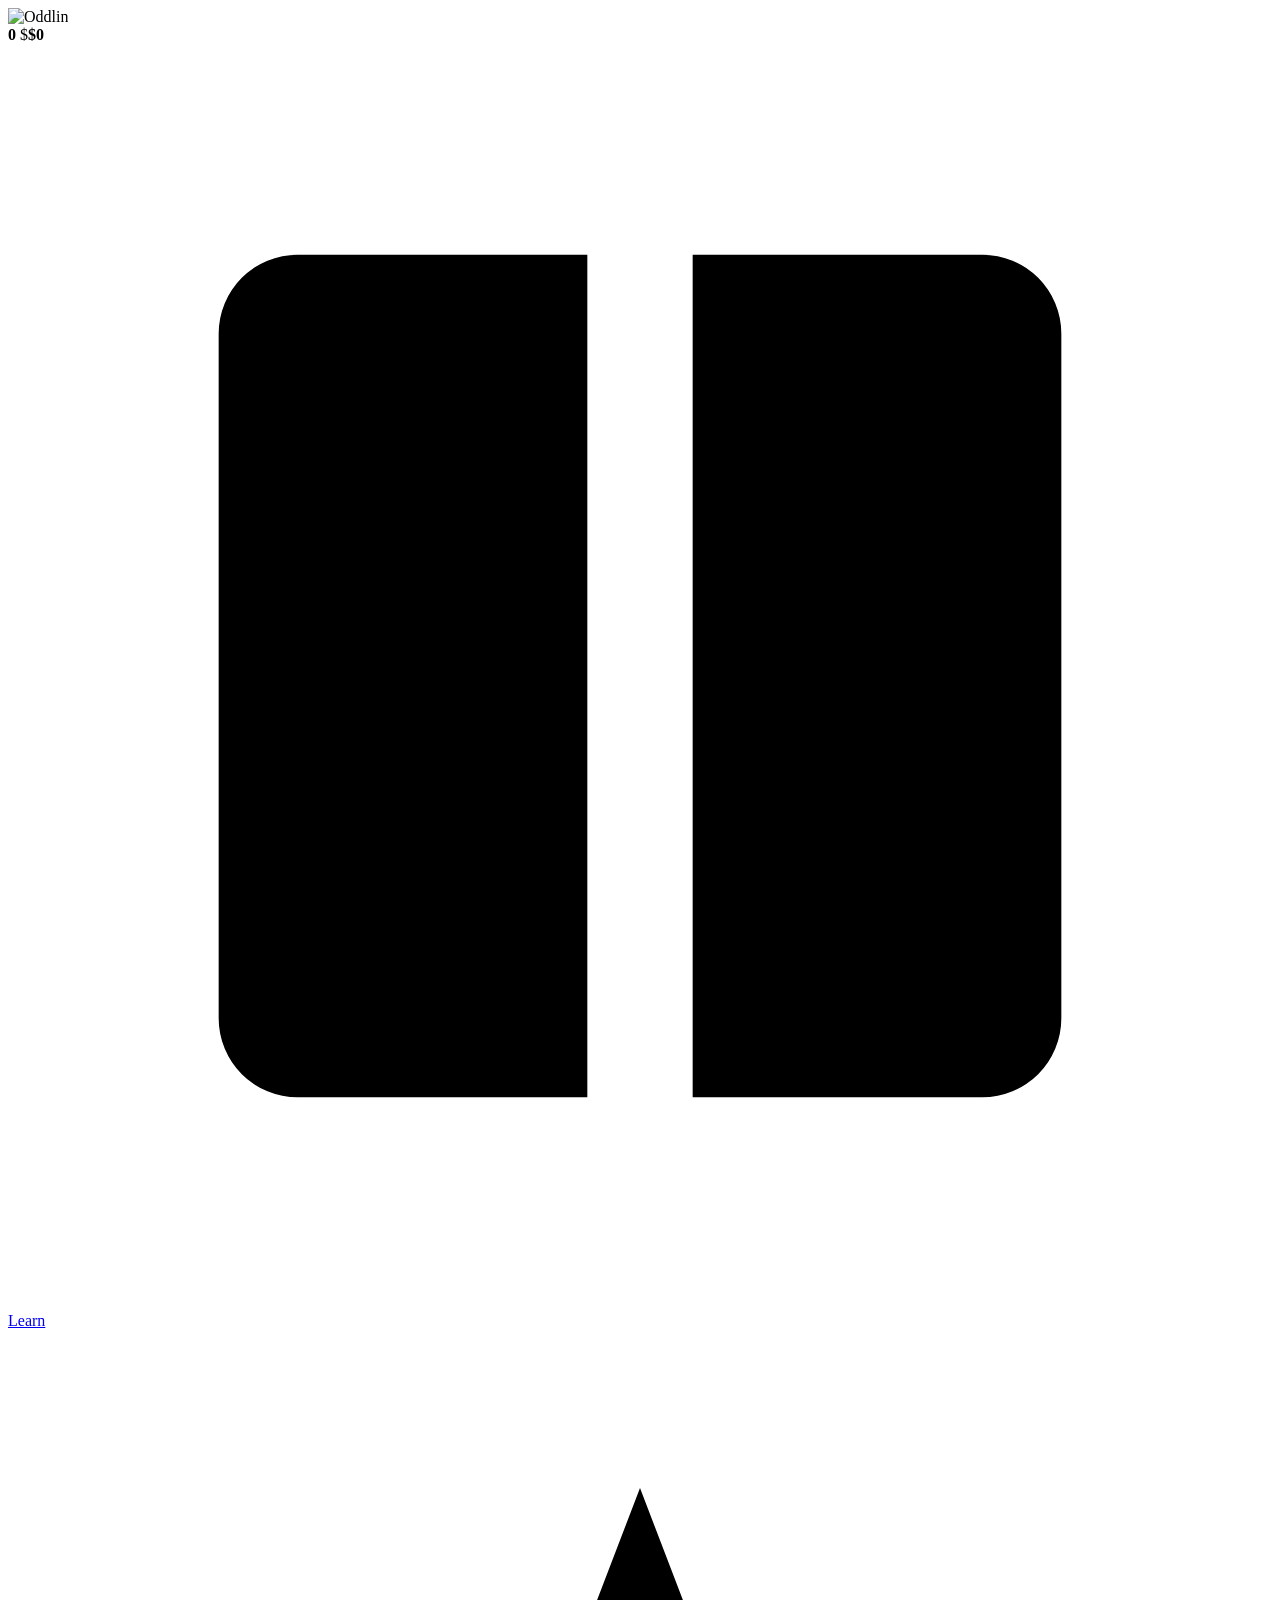
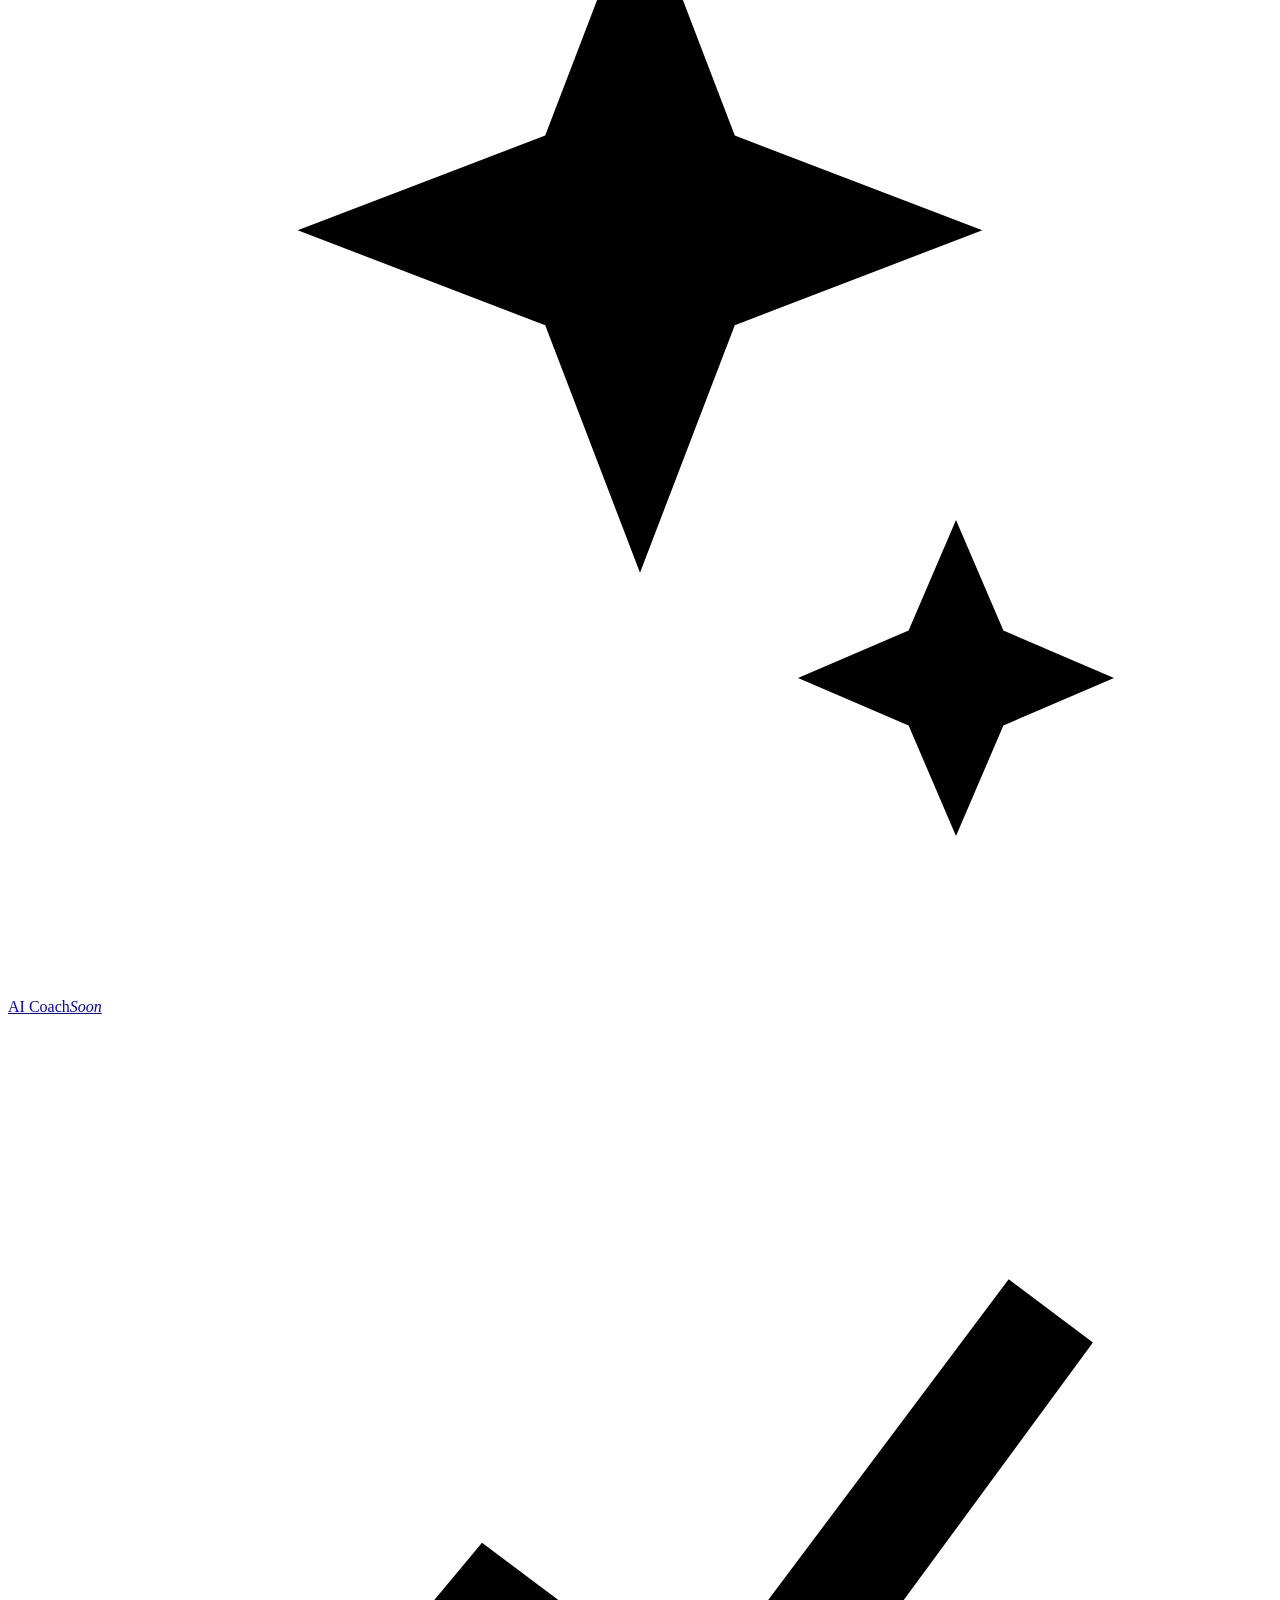
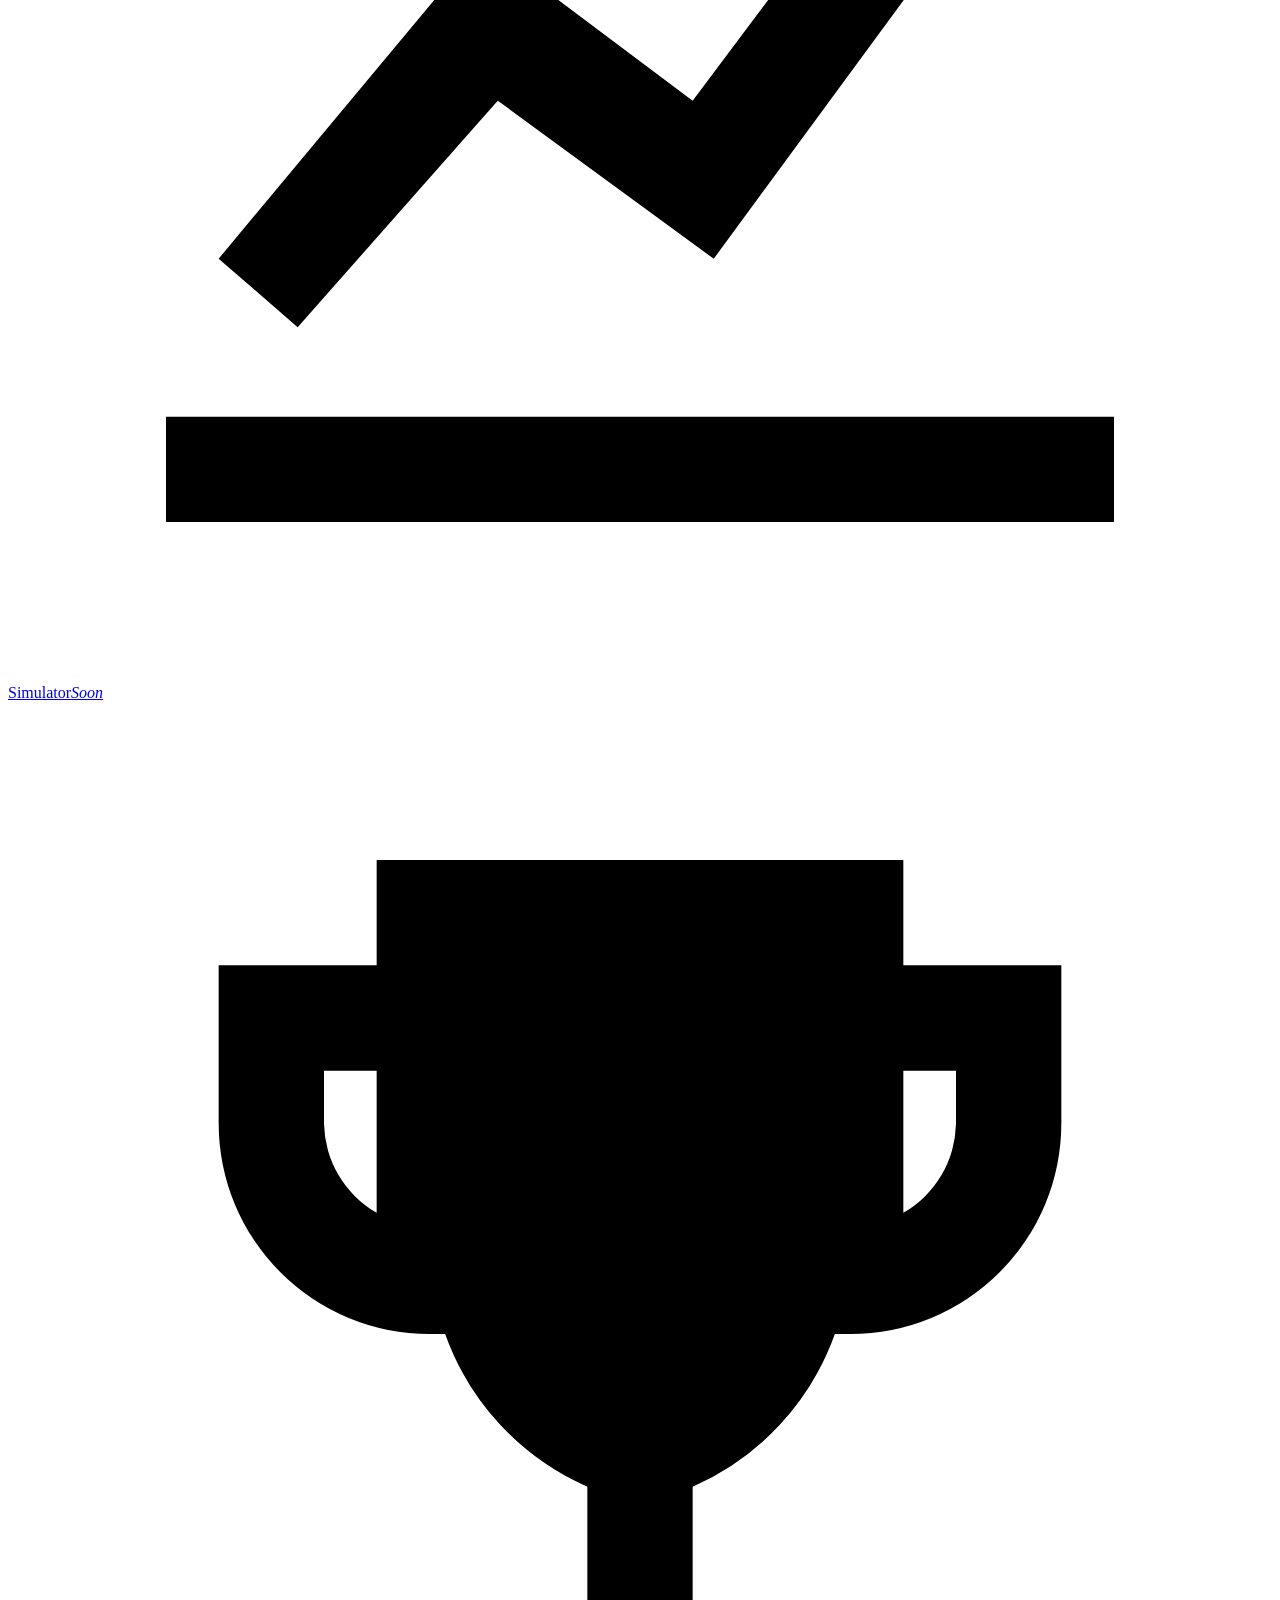
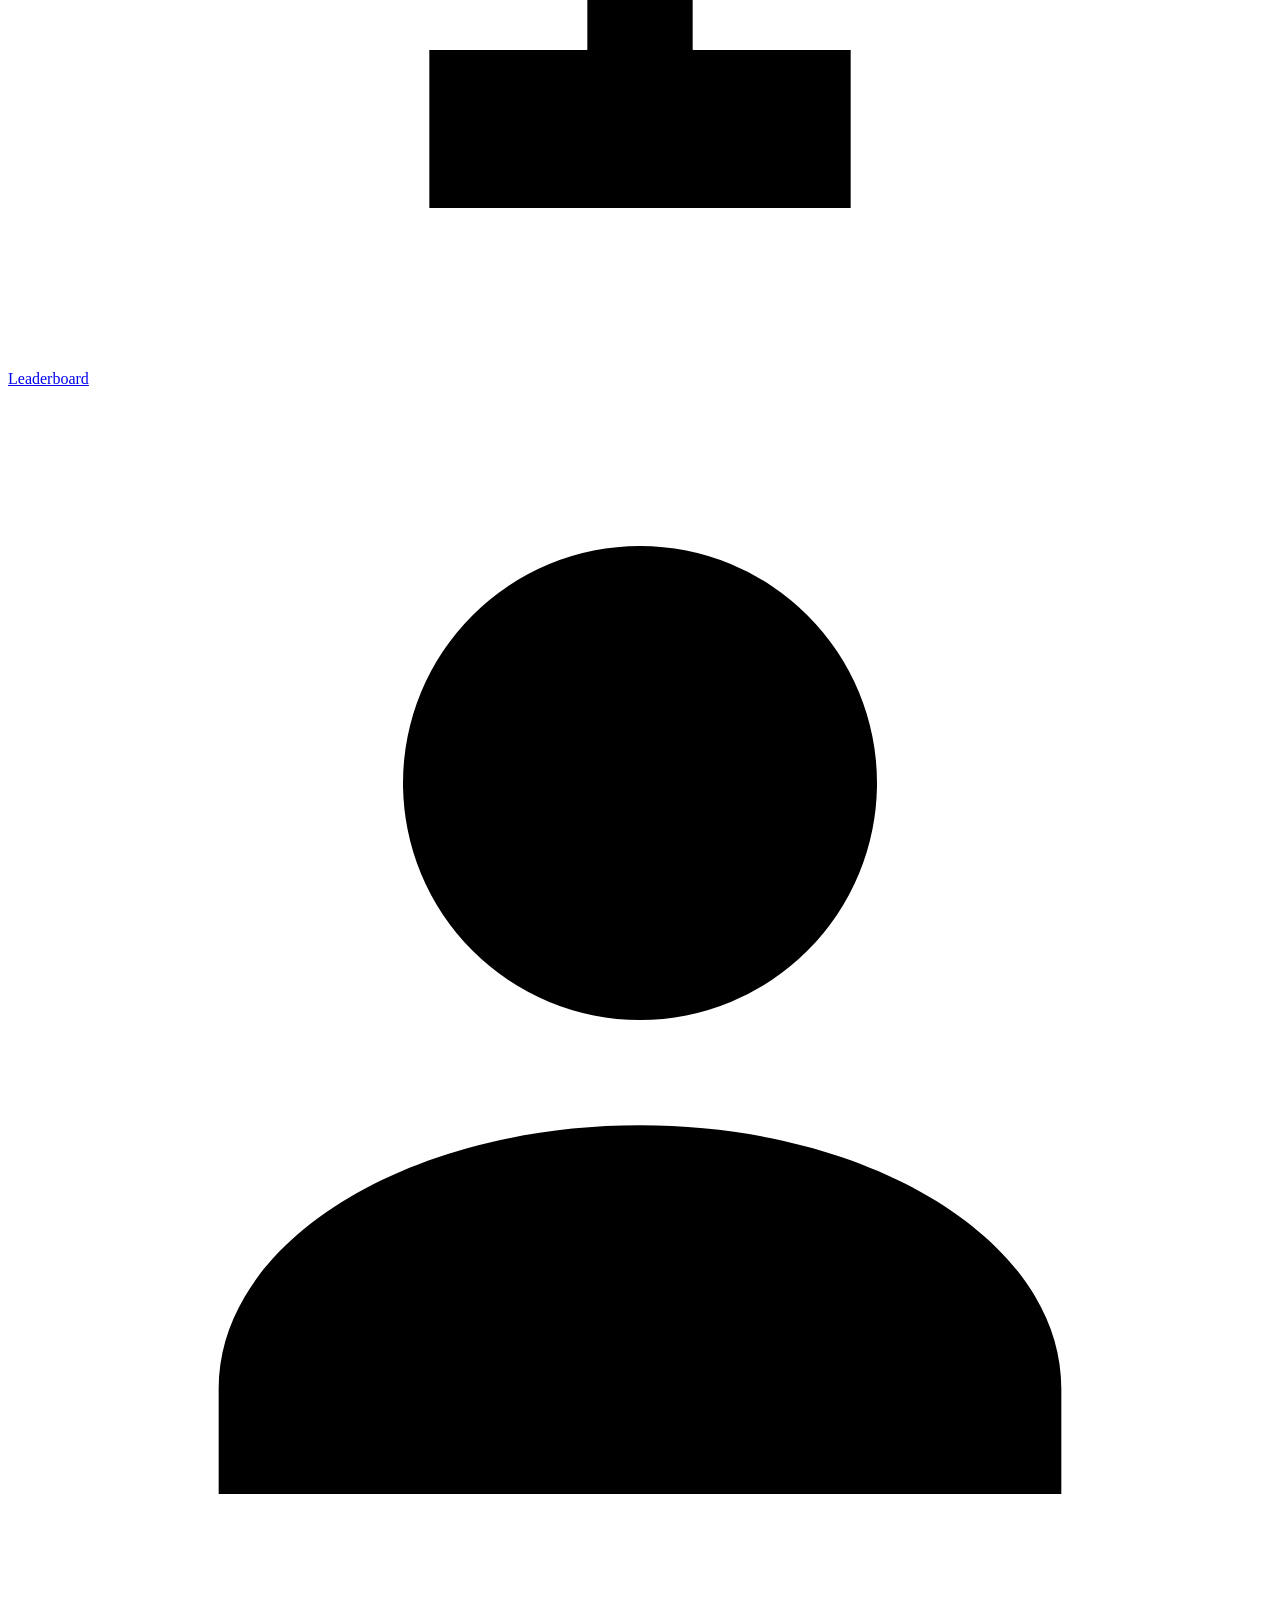
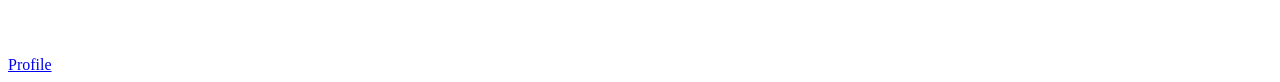
==== public/app/index.html @ c650d876 "App MVP at /app - Sign-in: new user or existing account; light sign-up funnel with name, topics, tim" ====
<!doctype html>
<html lang="en">
<head>
<meta charset="utf-8">
<meta name="viewport" content="width=device-width, initial-scale=1, viewport-fit=cover">
<title>Oddlin</title>
<meta name="robots" content="noindex">
<meta name="theme-color" content="#F6F7F9" media="(prefers-color-scheme: light)">
<meta name="theme-color" content="#0B0D11" media="(prefers-color-scheme: dark)">
<link rel="icon" href="/assets/logo/oddlin-icon.svg" type="image/svg+xml">
<link rel="preconnect" href="https://fonts.googleapis.com">
<link rel="preconnect" href="https://fonts.gstatic.com" crossorigin>
<link rel="stylesheet" href="https://fonts.googleapis.com/css2?family=Figtree:wght@400;500;600&family=JetBrains+Mono:wght@500&family=Outfit:wght@500;600;700&display=swap">
<link rel="stylesheet" href="/css/tokens.css">
<link rel="stylesheet" href="/app/app.css">
<script>try { var t = JSON.parse(localStorage.getItem('oddlin_app_v1') || '{}').theme; if (t === 'light' || t === 'dark') document.documentElement.dataset.theme = t; } catch (e) {}</script>
</head>
<body>
<div class="shell">
  <header class="bar">
    <img class="mark" src="/assets/logo/oddlin-icon.svg" alt="Oddlin" width="32" height="32">
    <h1 class="bar-title" hidden>Profile</h1>
    <div class="stats">
      <span class="stat" title="Day streak" data-streak role="button" tabindex="0"><span class="flame" aria-hidden="true"></span><b id="streak">0</b></span>
      <span class="stat" title="Play money"><span class="coin" aria-hidden="true">$</span><b id="balance">$0</b></span>
    </div>
    <button class="gear" data-settings aria-label="Settings" hidden><svg viewBox="0 0 24 24" aria-hidden="true"><path d="M19.4 13a7.6 7.6 0 0 0 0-2l2.1-1.6-2-3.5-2.5 1a7.4 7.4 0 0 0-1.7-1L15 3.3h-4l-.4 2.6a7.4 7.4 0 0 0-1.7 1l-2.5-1-2 3.5L6.6 11a7.6 7.6 0 0 0 0 2l-2.1 1.6 2 3.5 2.5-1a7.4 7.4 0 0 0 1.7 1l.4 2.6h4l.4-2.6a7.4 7.4 0 0 0 1.7-1l2.5 1 2-3.5zM13 15.5a3.5 3.5 0 1 1 0-7 3.5 3.5 0 0 1 0 7z" transform="translate(-1 0)"/></svg></button>
  </header>
  <main id="view" tabindex="-1"></main>
  <button class="play-cta" id="play" hidden></button>
  <div class="perks" id="perks" hidden>
    <button class="perk" data-gifts aria-label="Daily gifts"><span class="perk-i"><svg viewBox="0 0 24 24" aria-hidden="true"><path d="M20 7h-2.2A3 3 0 0 0 12 4.4 3 3 0 0 0 6.2 7H4a1 1 0 0 0-1 1v3h18V8a1 1 0 0 0-1-1zM9 7a1 1 0 1 1 1-1v1zm5 0V6a1 1 0 1 1 1 1zM4 13v6a1 1 0 0 0 1 1h6v-7zm9 7h6a1 1 0 0 0 1-1v-6h-7z"/></svg></span><span class="perk-l">Gifts</span></button>
    <button class="perk" data-bonus aria-label="Bonus coins every 3 hours"><span class="perk-i coin-i">$</span><span class="perk-l">Bonus</span></button>
  </div>
  <nav class="tabs" aria-label="Sections">
    <a href="#/learn" data-tab="learn"><svg viewBox="0 0 24 24"><path d="M4 5.5A1.5 1.5 0 0 1 5.5 4H11v16H5.5A1.5 1.5 0 0 1 4 18.5zM13 4h5.5A1.5 1.5 0 0 1 20 5.5v13a1.5 1.5 0 0 1-1.5 1.5H13z"/></svg><span>Learn</span></a>
    <a href="#/ai" data-tab="ai"><svg viewBox="0 0 24 24"><path d="M12 3l1.8 4.7L18.5 9.5l-4.7 1.8L12 16l-1.8-4.7L5.5 9.5l4.7-1.8zM18 15l.9 2.1L21 18l-2.1.9L18 21l-.9-2.1L15 18l2.1-.9z"/></svg><span>AI Coach</span><i class="soon-tag">Soon</i></a>
    <a href="#/sim" data-tab="sim"><svg viewBox="0 0 24 24"><path d="M3 19h18v2H3zM4 16l5-6 4 3 6-8 1.6 1.2L13.4 16 9.3 13 5.5 17.3z"/></svg><span>Simulator</span><i class="soon-tag">Soon</i></a>
    <a href="#/board" data-tab="board"><svg viewBox="0 0 24 24"><path d="M7 3h10v2h3v3a4 4 0 0 1-4 4h-.3A5 5 0 0 1 13 14.9V18h3v3H8v-3h3v-3.1A5 5 0 0 1 8.3 12H8a4 4 0 0 1-4-4V5h3zm0 4H6v1a2 2 0 0 0 1 1.7zm10 0v2.7A2 2 0 0 0 18 8V7z"/></svg><span>Leaderboard</span></a>
    <a href="#/profile" data-tab="profile"><svg viewBox="0 0 24 24"><path d="M12 12a4.5 4.5 0 1 0 0-9 4.5 4.5 0 0 0 0 9zm0 2c-4.4 0-8 2.2-8 5v2h16v-2c0-2.8-3.6-5-8-5z"/></svg><span>Profile</span></a>
  </nav>
</div>
<div id="layer"></div>
<script src="/app/app.js"></script>
</body>
</html>
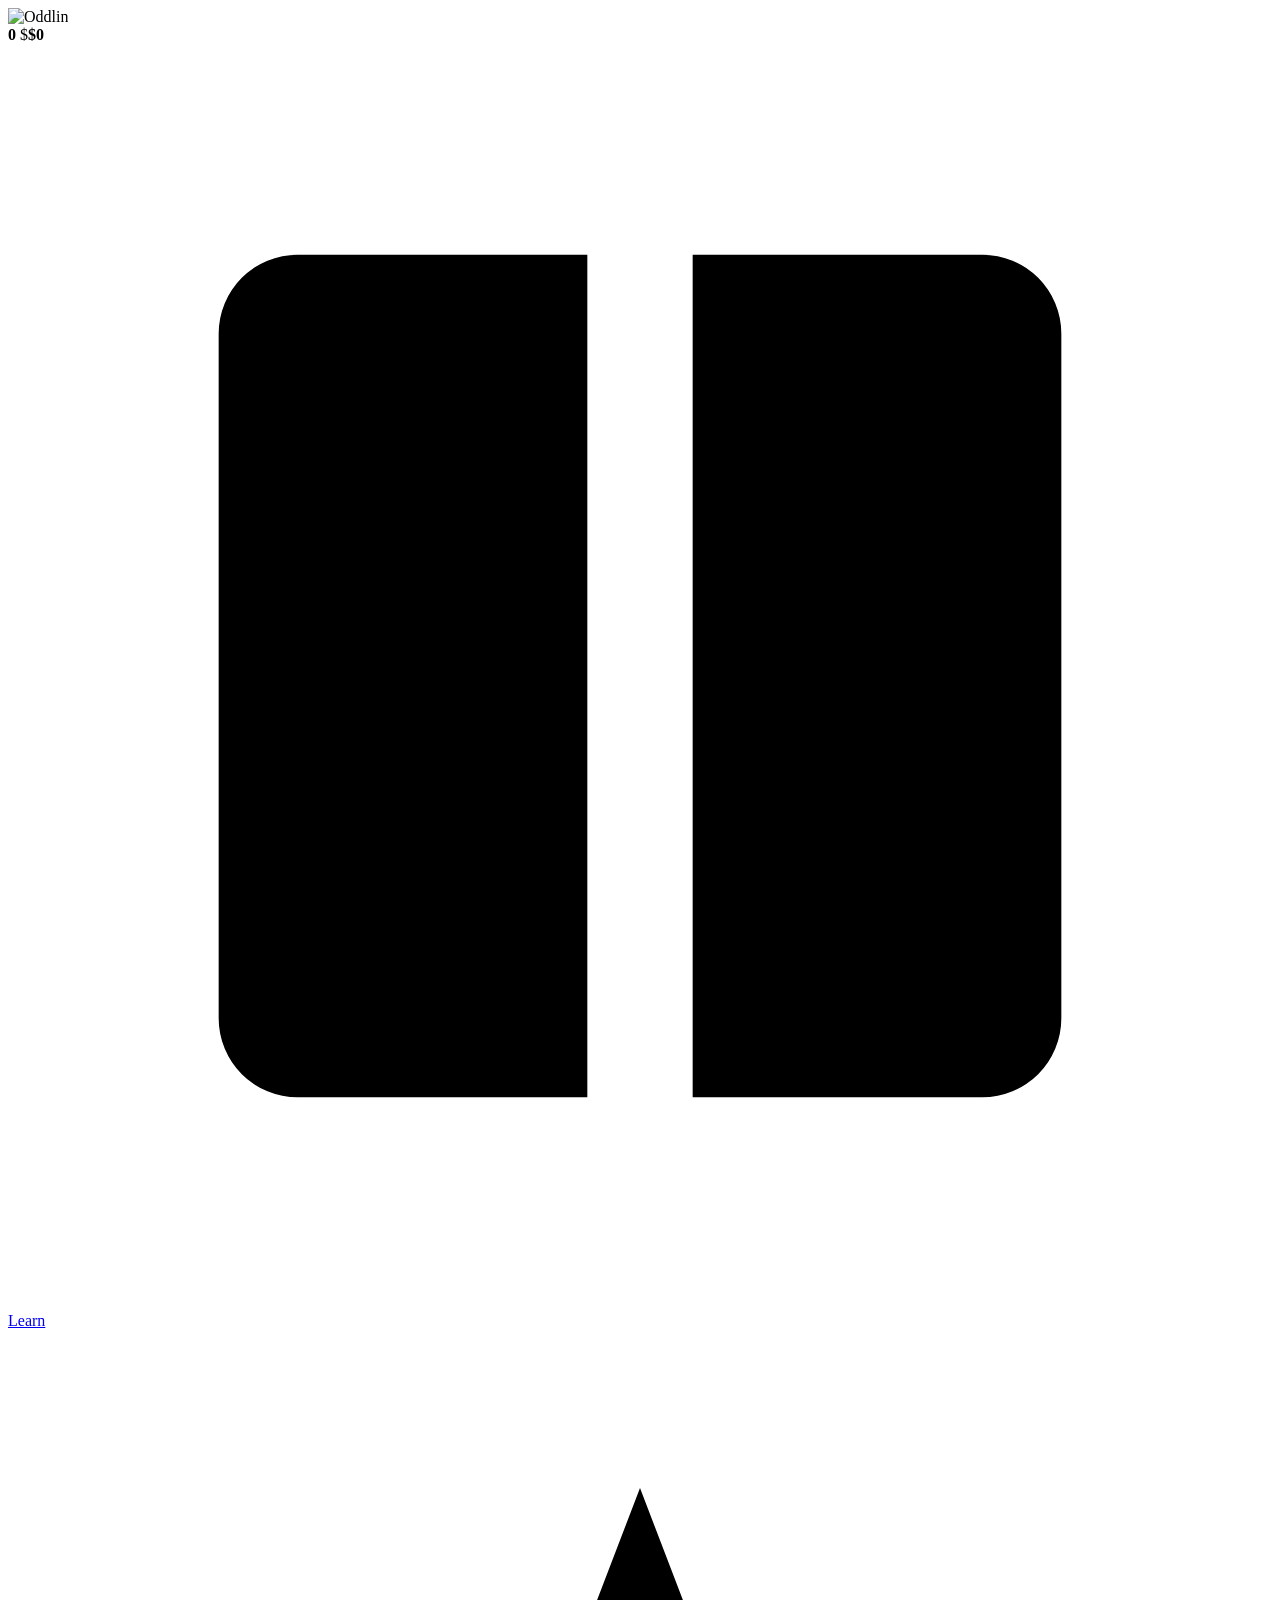
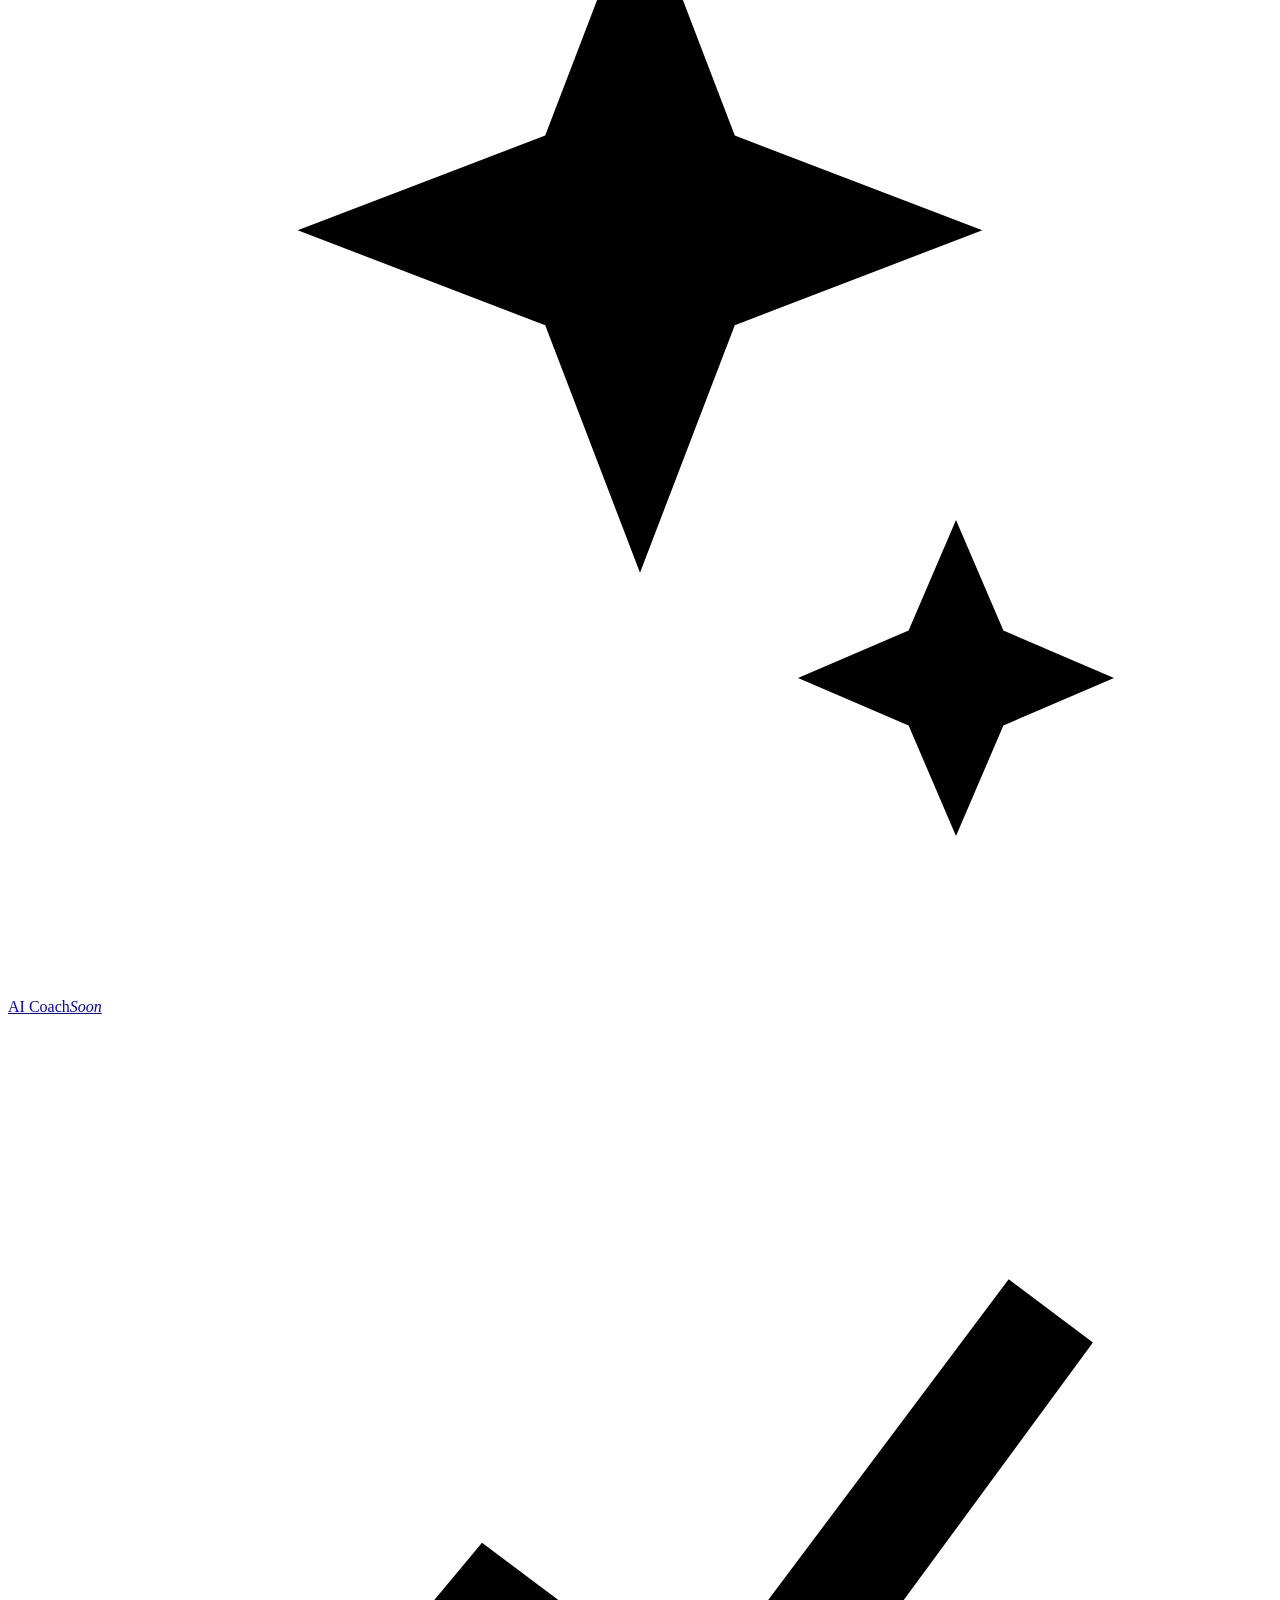
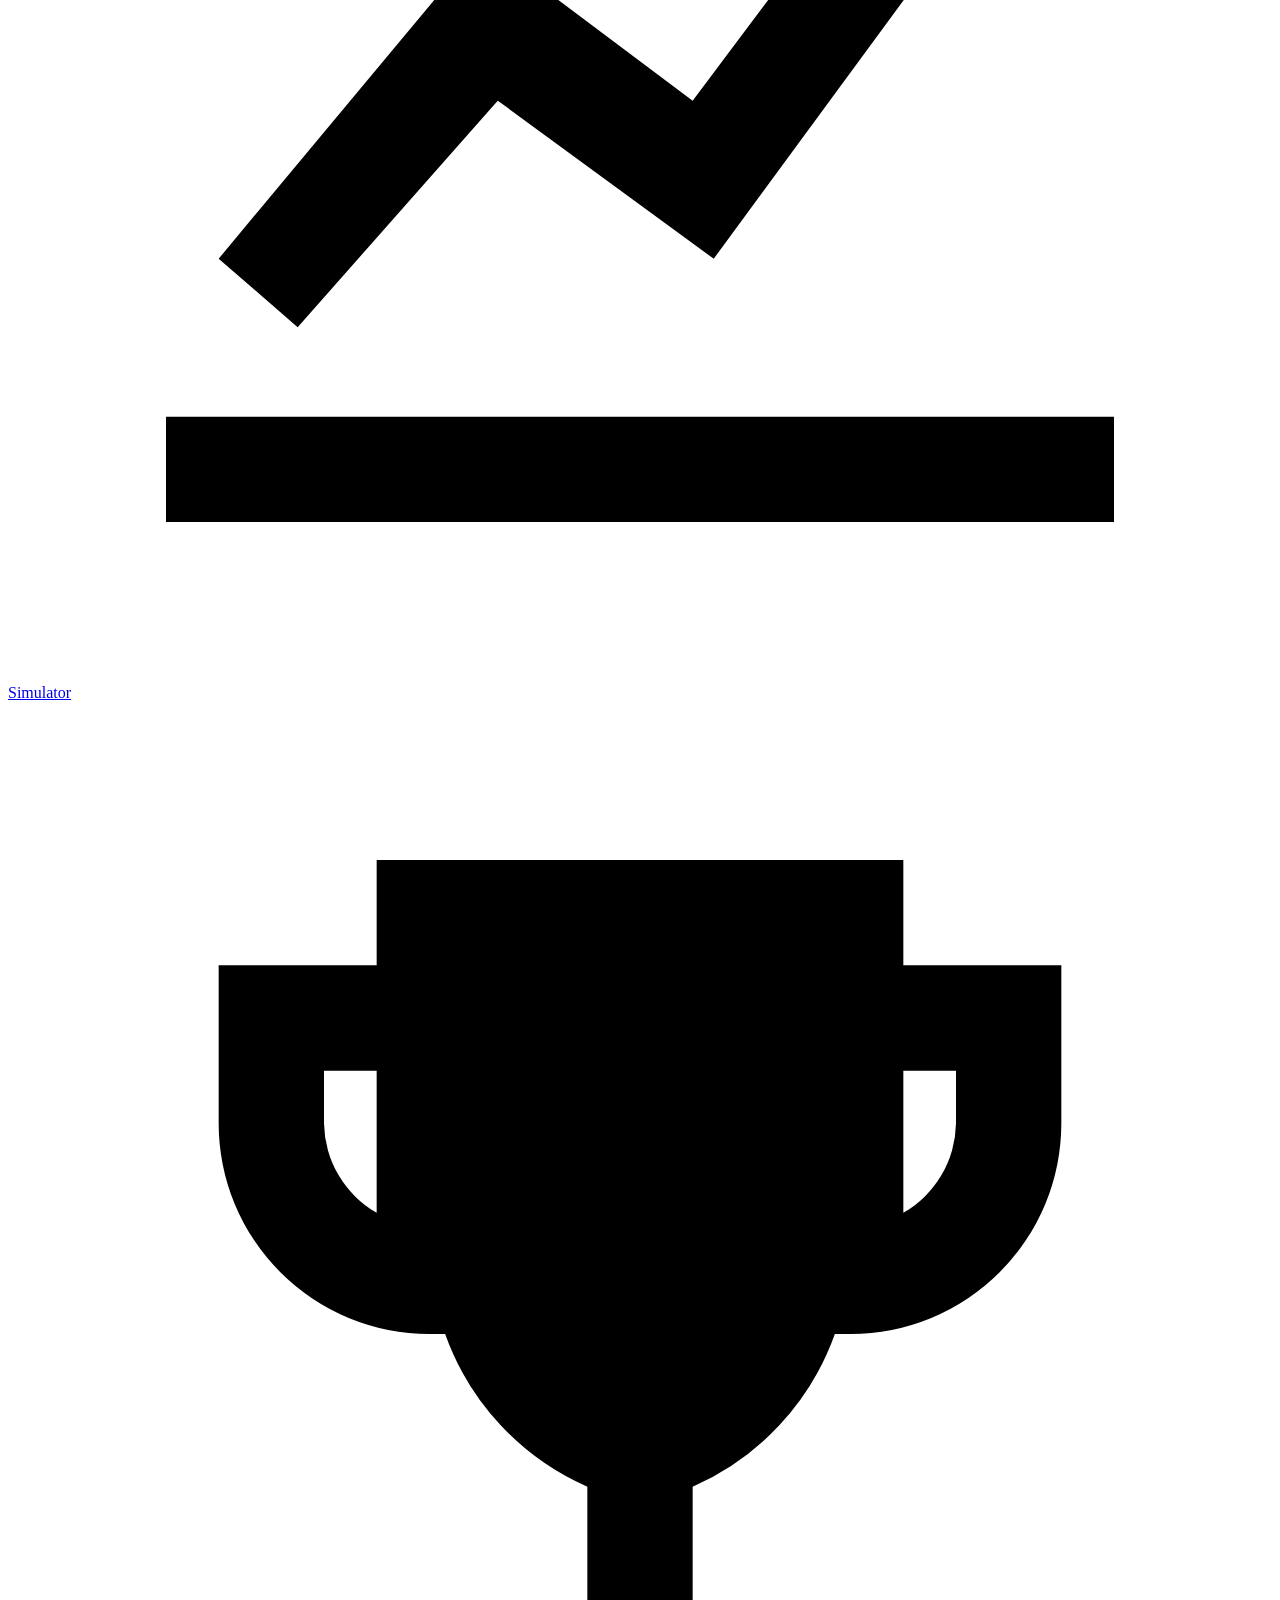
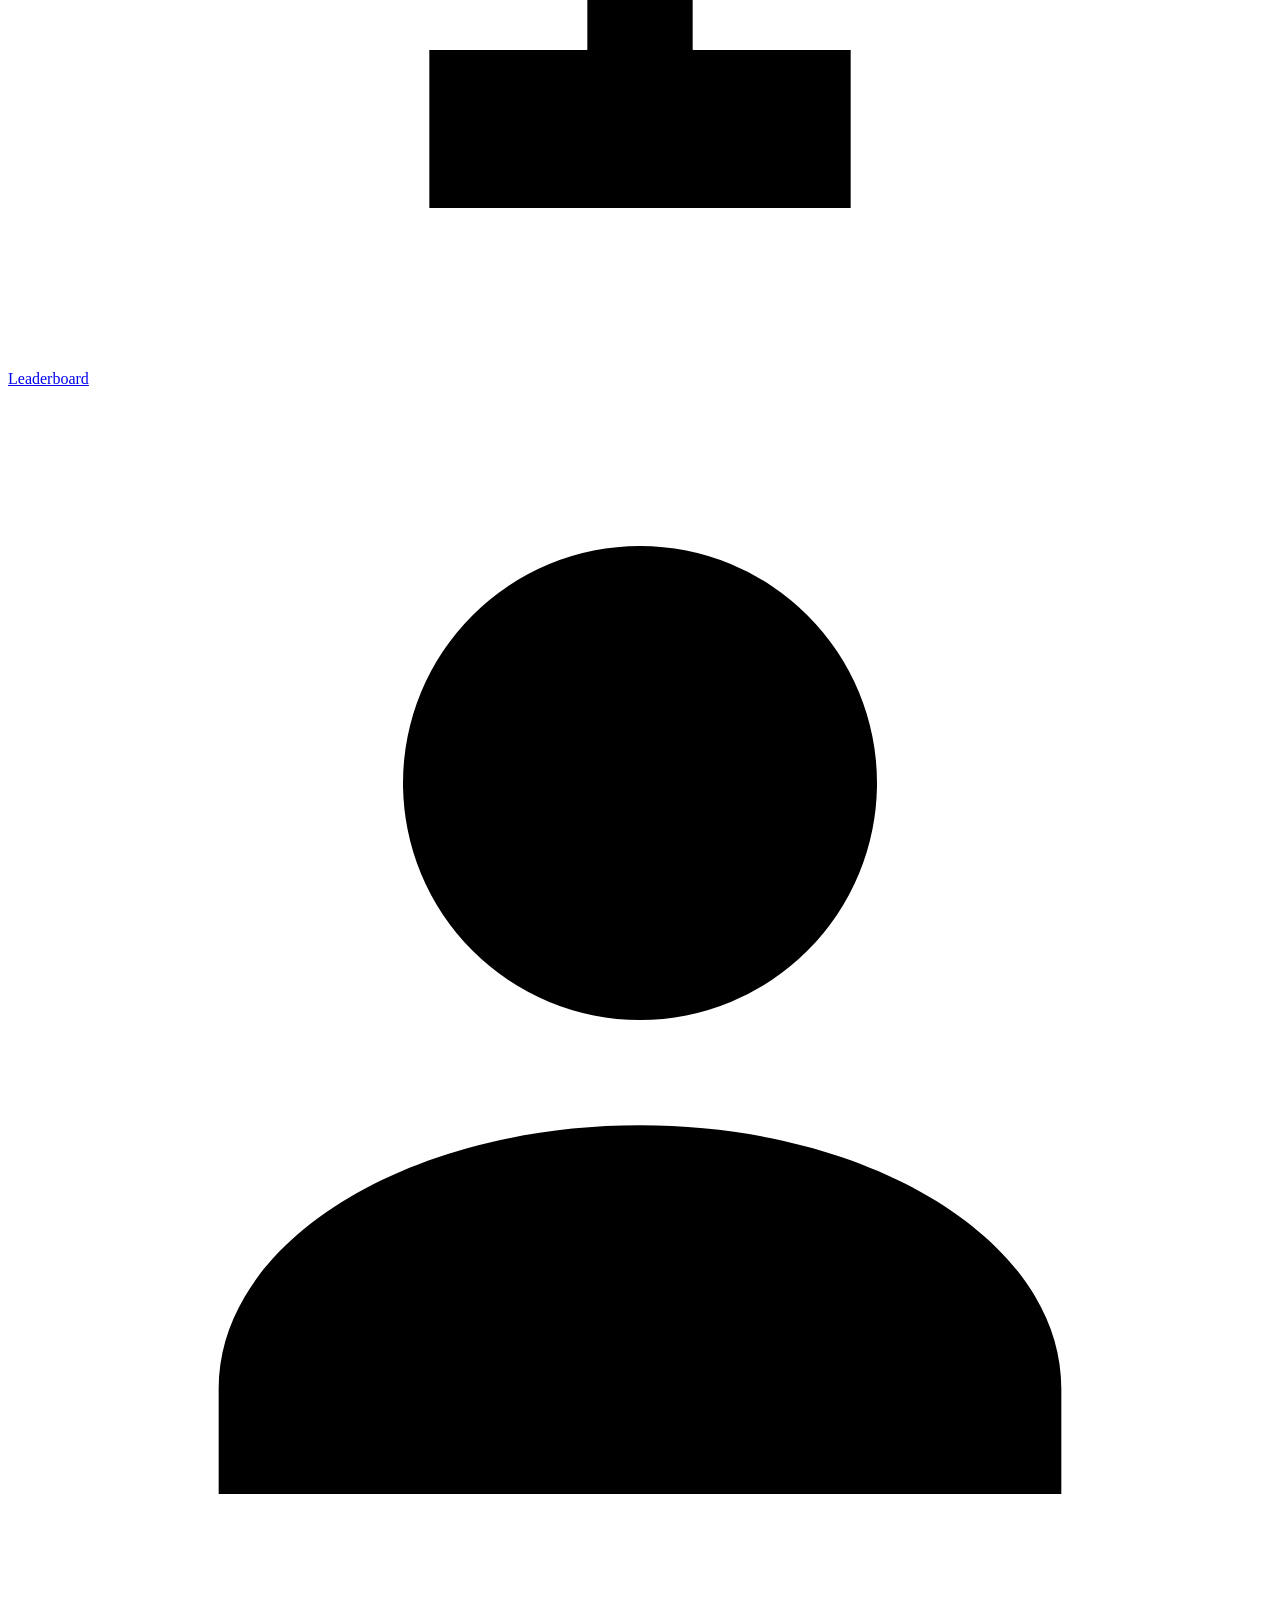
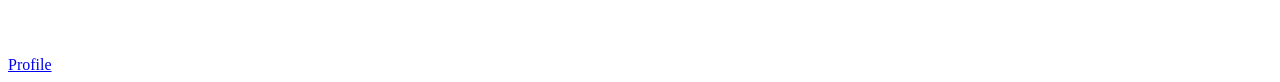
==== commit 0d03f536: "Simulator: live Kalshi and Polymarket markets with demo money - Pick a platform, category or search;" ====
--- a/public/app/index.html
+++ b/public/app/index.html
@@ -35,12 +35,13 @@
   <nav class="tabs" aria-label="Sections">
     <a href="#/learn" data-tab="learn"><svg viewBox="0 0 24 24"><path d="M4 5.5A1.5 1.5 0 0 1 5.5 4H11v16H5.5A1.5 1.5 0 0 1 4 18.5zM13 4h5.5A1.5 1.5 0 0 1 20 5.5v13a1.5 1.5 0 0 1-1.5 1.5H13z"/></svg><span>Learn</span></a>
     <a href="#/ai" data-tab="ai"><svg viewBox="0 0 24 24"><path d="M12 3l1.8 4.7L18.5 9.5l-4.7 1.8L12 16l-1.8-4.7L5.5 9.5l4.7-1.8zM18 15l.9 2.1L21 18l-2.1.9L18 21l-.9-2.1L15 18l2.1-.9z"/></svg><span>AI Coach</span><i class="soon-tag">Soon</i></a>
-    <a href="#/sim" data-tab="sim"><svg viewBox="0 0 24 24"><path d="M3 19h18v2H3zM4 16l5-6 4 3 6-8 1.6 1.2L13.4 16 9.3 13 5.5 17.3z"/></svg><span>Simulator</span><i class="soon-tag">Soon</i></a>
+    <a href="#/sim" data-tab="sim"><svg viewBox="0 0 24 24"><path d="M3 19h18v2H3zM4 16l5-6 4 3 6-8 1.6 1.2L13.4 16 9.3 13 5.5 17.3z"/></svg><span>Simulator</span></a>
     <a href="#/board" data-tab="board"><svg viewBox="0 0 24 24"><path d="M7 3h10v2h3v3a4 4 0 0 1-4 4h-.3A5 5 0 0 1 13 14.9V18h3v3H8v-3h3v-3.1A5 5 0 0 1 8.3 12H8a4 4 0 0 1-4-4V5h3zm0 4H6v1a2 2 0 0 0 1 1.7zm10 0v2.7A2 2 0 0 0 18 8V7z"/></svg><span>Leaderboard</span></a>
     <a href="#/profile" data-tab="profile"><svg viewBox="0 0 24 24"><path d="M12 12a4.5 4.5 0 1 0 0-9 4.5 4.5 0 0 0 0 9zm0 2c-4.4 0-8 2.2-8 5v2h16v-2c0-2.8-3.6-5-8-5z"/></svg><span>Profile</span></a>
   </nav>
 </div>
 <div id="layer"></div>
-<script src="/app/app.js"></script>
+<div id="modal"></div>
+<script type="module" src="/app/js/main.js"></script>
 </body>
 </html>
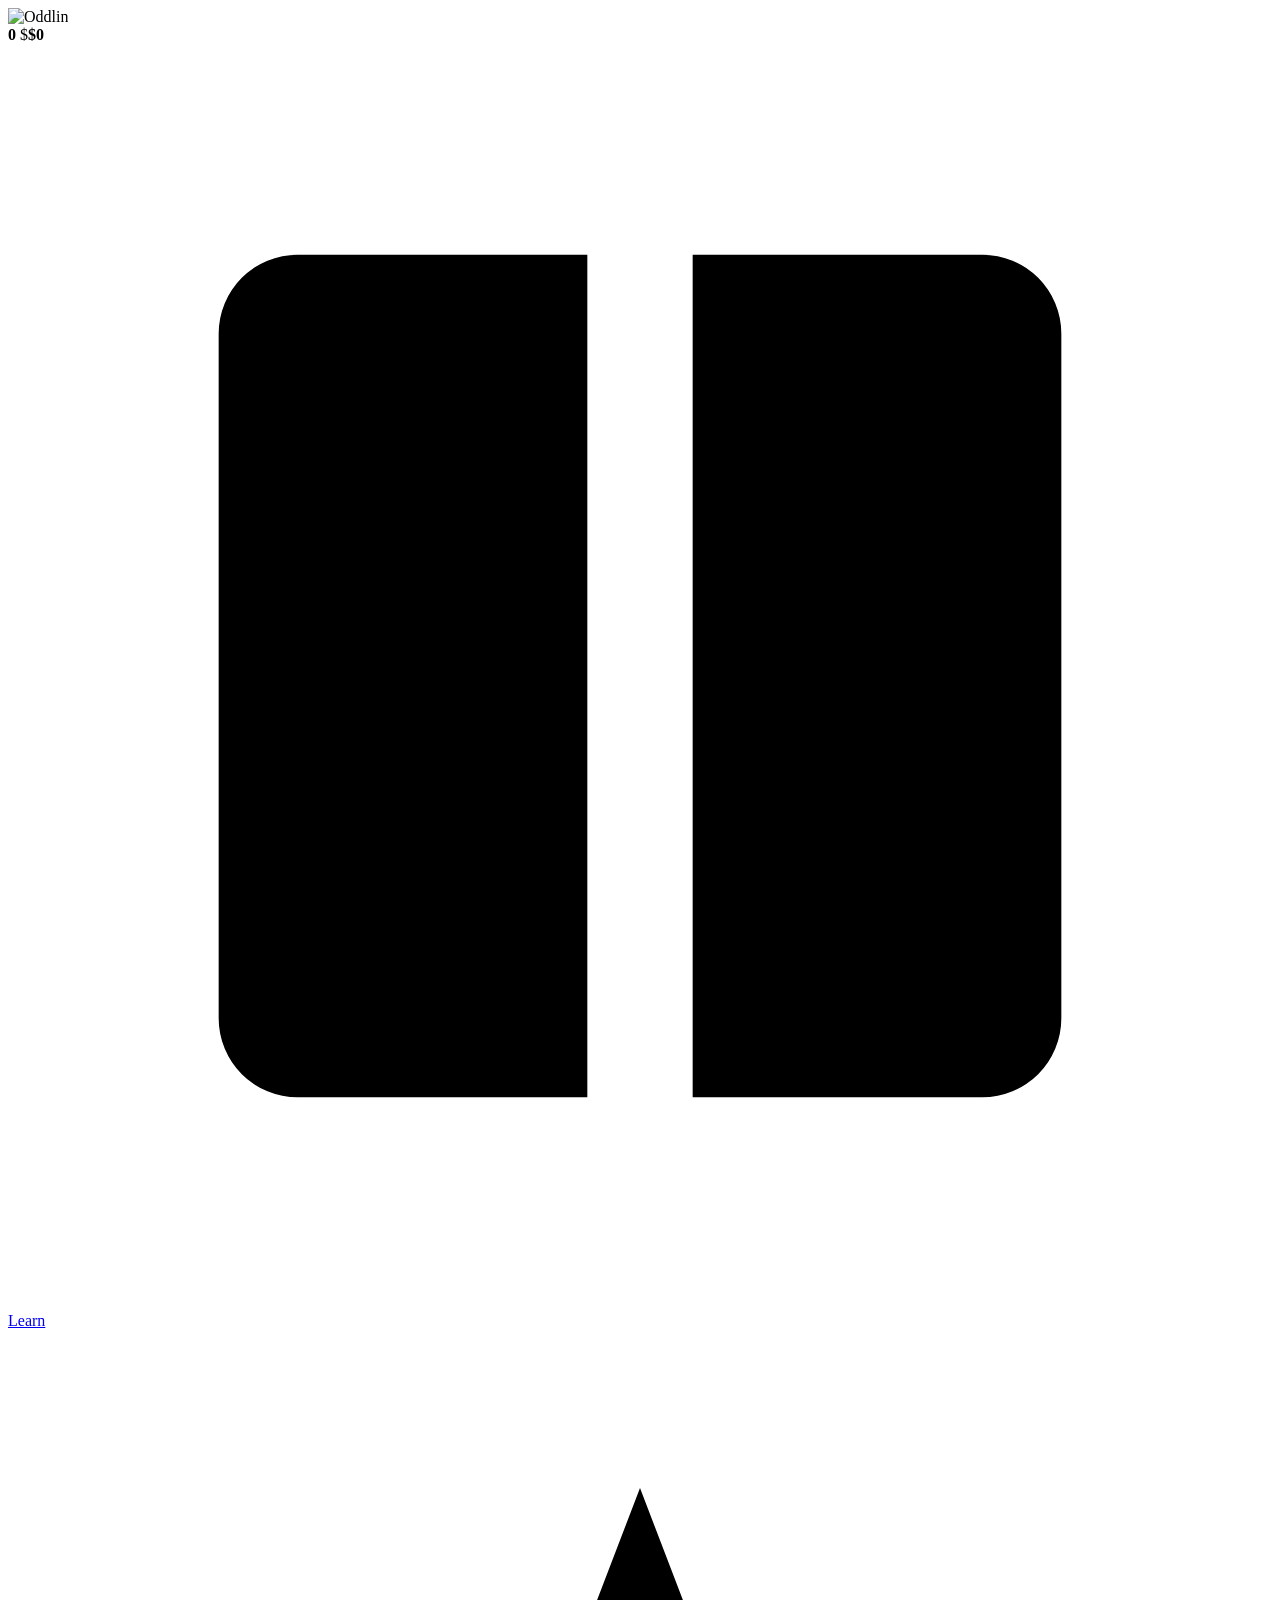
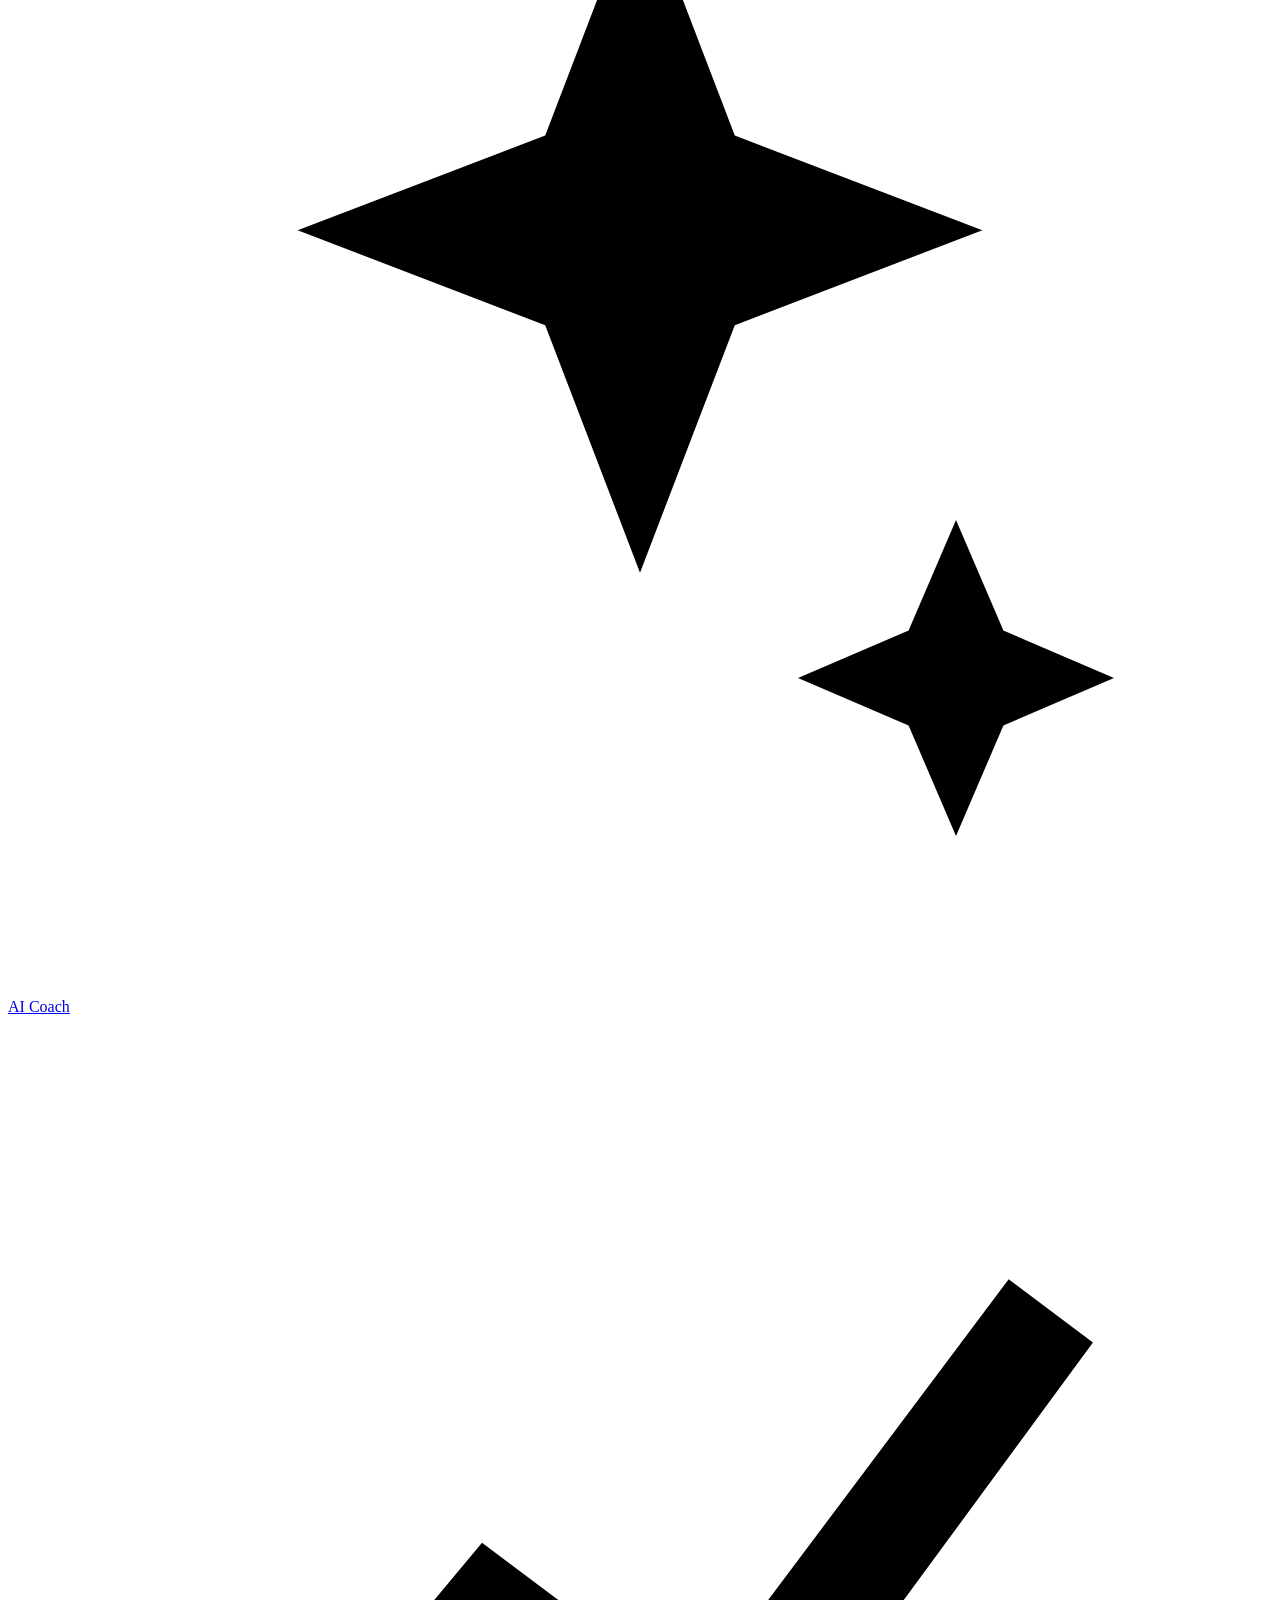
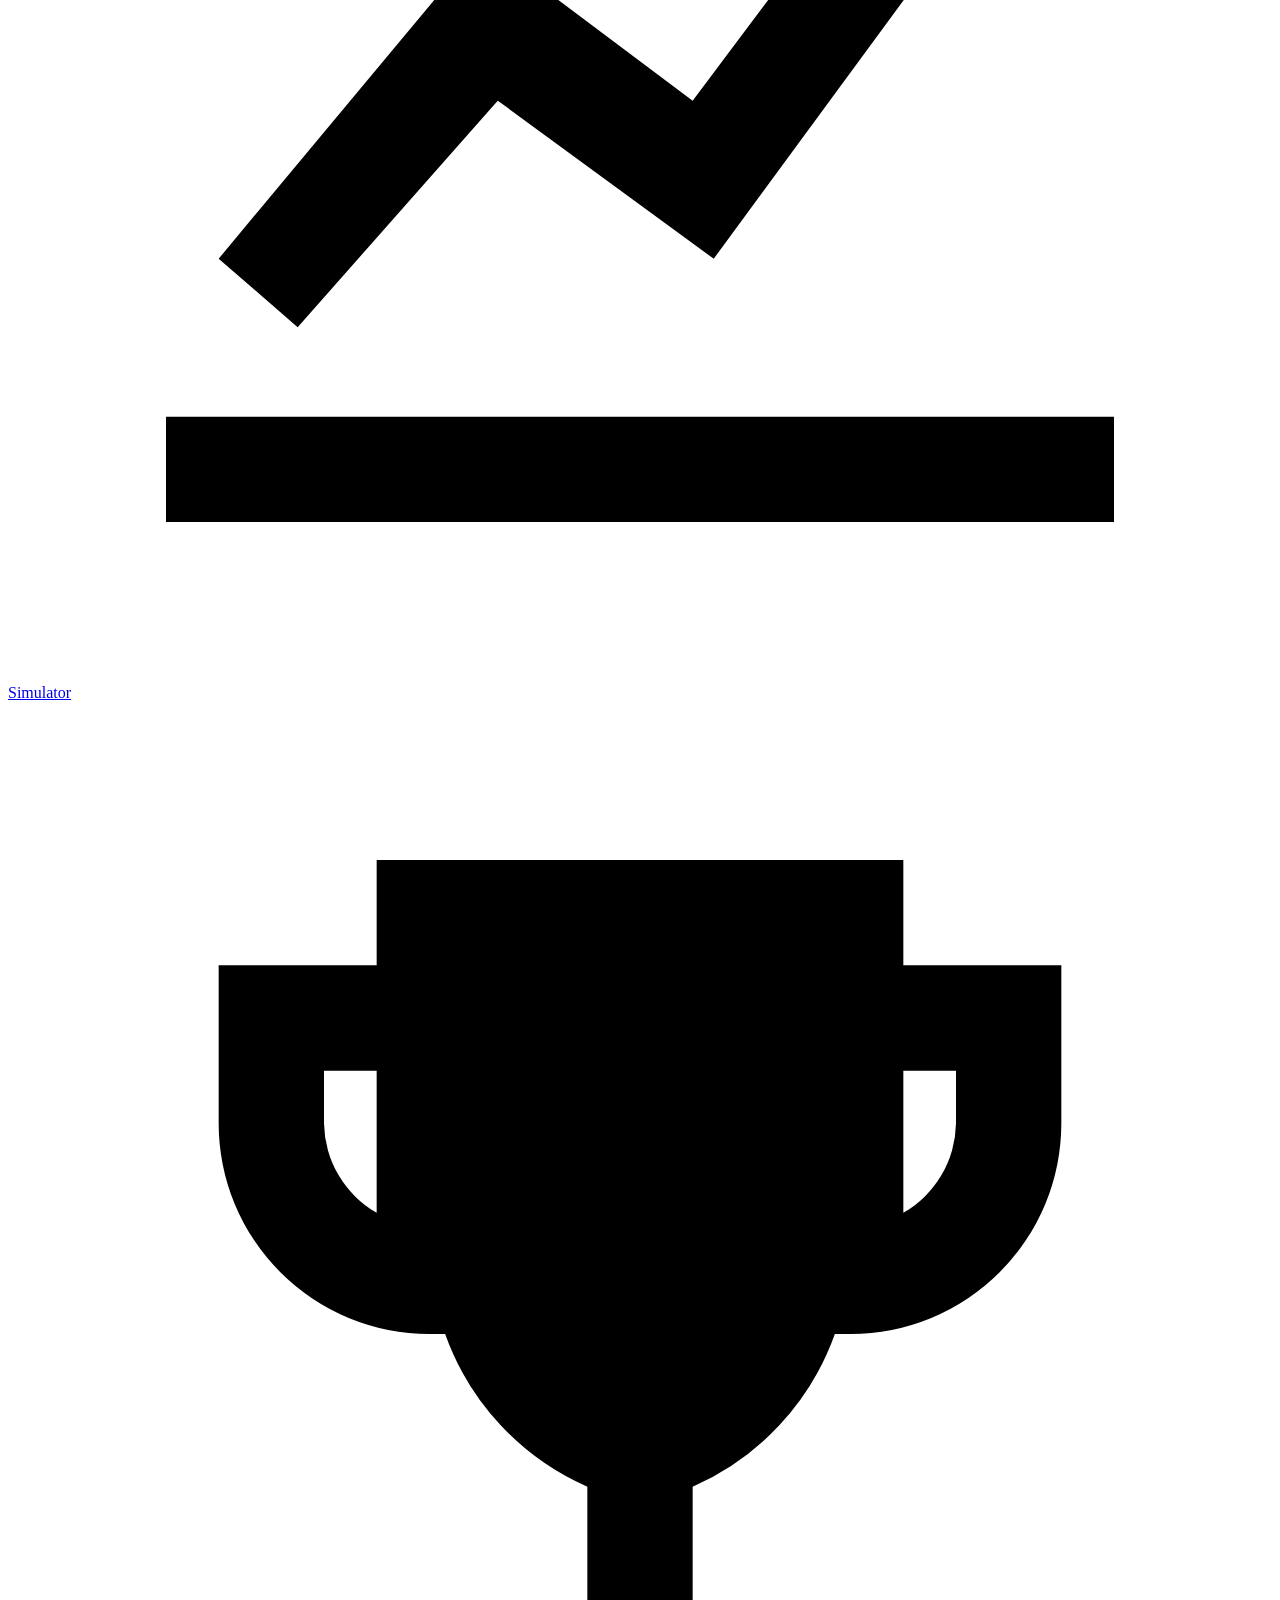
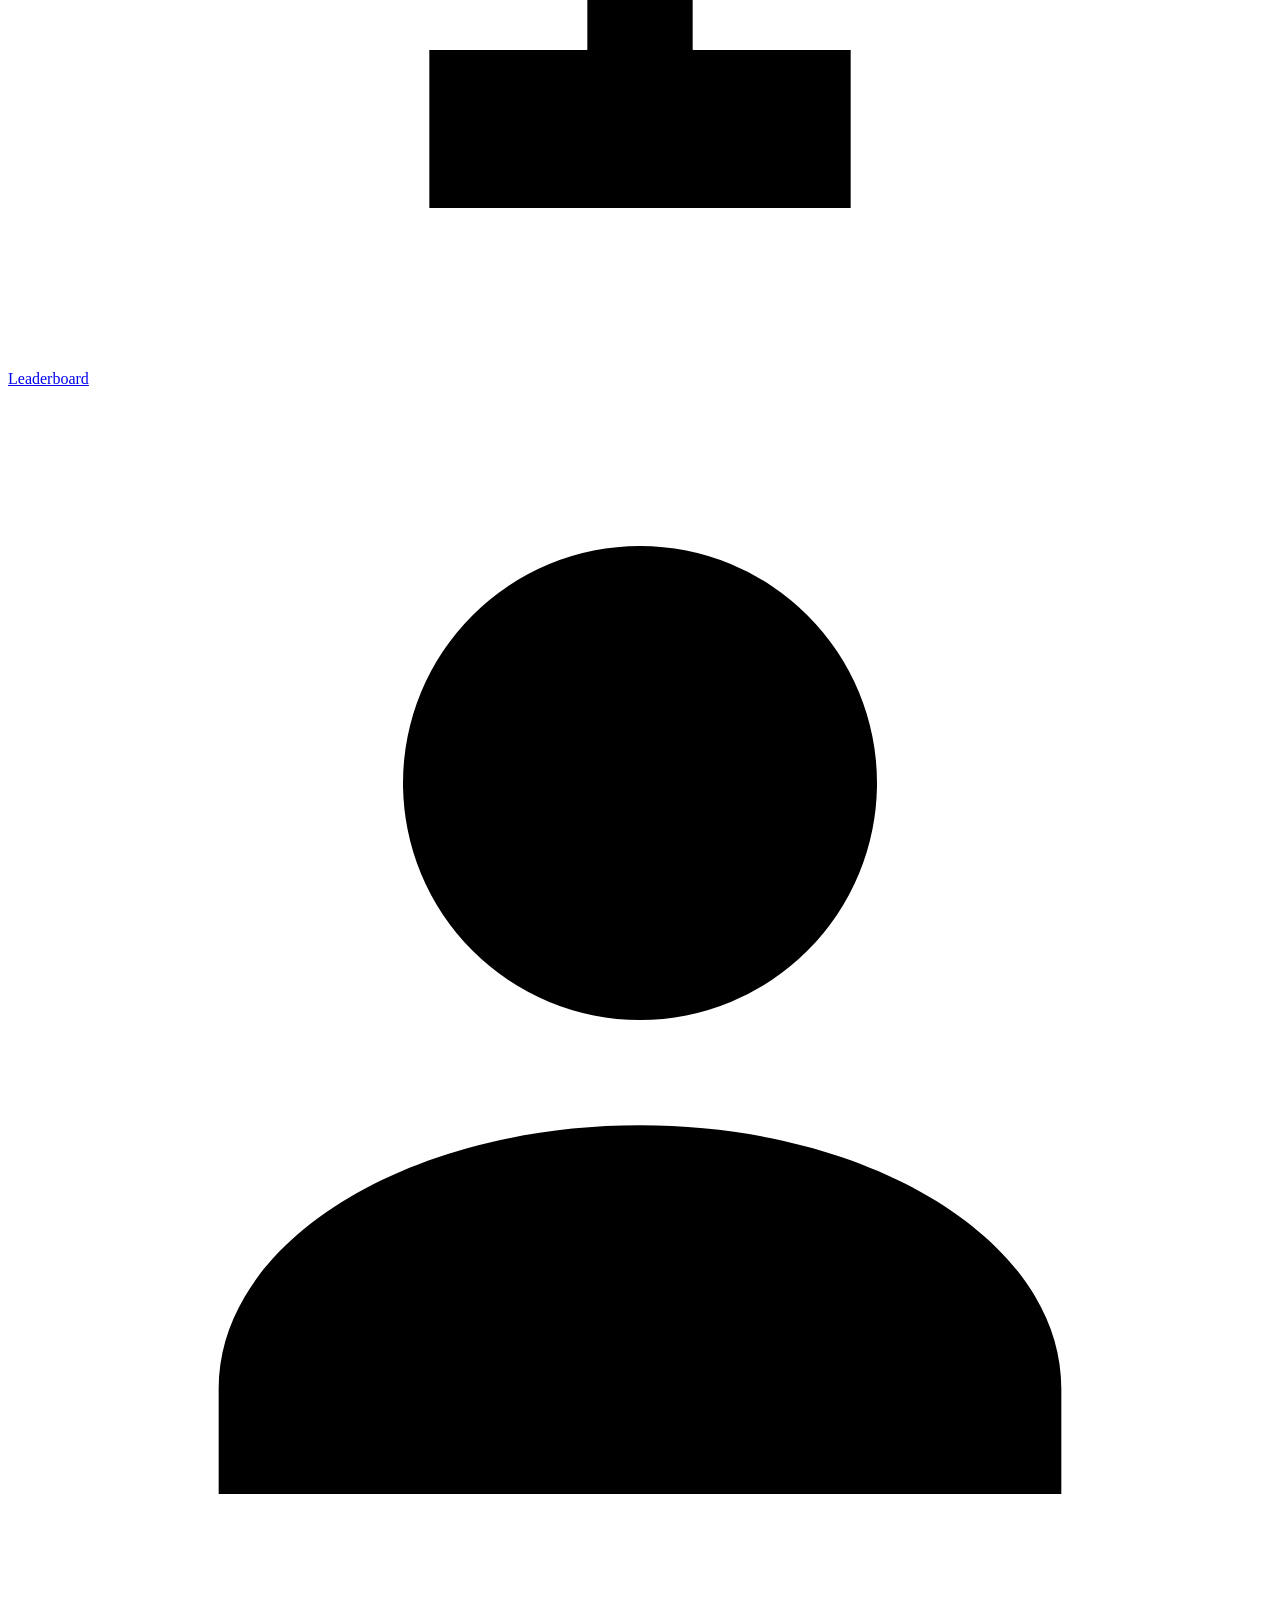
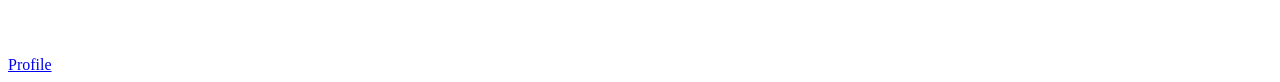
==== commit a7f163f6: "AI Coach: answers about the course and the player's own trades - Server reads the player's progress " ====
--- a/public/app/index.html
+++ b/public/app/index.html
@@ -34,7 +34,7 @@
   </div>
   <nav class="tabs" aria-label="Sections">
     <a href="#/learn" data-tab="learn"><svg viewBox="0 0 24 24"><path d="M4 5.5A1.5 1.5 0 0 1 5.5 4H11v16H5.5A1.5 1.5 0 0 1 4 18.5zM13 4h5.5A1.5 1.5 0 0 1 20 5.5v13a1.5 1.5 0 0 1-1.5 1.5H13z"/></svg><span>Learn</span></a>
-    <a href="#/ai" data-tab="ai"><svg viewBox="0 0 24 24"><path d="M12 3l1.8 4.7L18.5 9.5l-4.7 1.8L12 16l-1.8-4.7L5.5 9.5l4.7-1.8zM18 15l.9 2.1L21 18l-2.1.9L18 21l-.9-2.1L15 18l2.1-.9z"/></svg><span>AI Coach</span><i class="soon-tag">Soon</i></a>
+    <a href="#/ai" data-tab="ai"><svg viewBox="0 0 24 24"><path d="M12 3l1.8 4.7L18.5 9.5l-4.7 1.8L12 16l-1.8-4.7L5.5 9.5l4.7-1.8zM18 15l.9 2.1L21 18l-2.1.9L18 21l-.9-2.1L15 18l2.1-.9z"/></svg><span>AI Coach</span></a>
     <a href="#/sim" data-tab="sim"><svg viewBox="0 0 24 24"><path d="M3 19h18v2H3zM4 16l5-6 4 3 6-8 1.6 1.2L13.4 16 9.3 13 5.5 17.3z"/></svg><span>Simulator</span></a>
     <a href="#/board" data-tab="board"><svg viewBox="0 0 24 24"><path d="M7 3h10v2h3v3a4 4 0 0 1-4 4h-.3A5 5 0 0 1 13 14.9V18h3v3H8v-3h3v-3.1A5 5 0 0 1 8.3 12H8a4 4 0 0 1-4-4V5h3zm0 4H6v1a2 2 0 0 0 1 1.7zm10 0v2.7A2 2 0 0 0 18 8V7z"/></svg><span>Leaderboard</span></a>
     <a href="#/profile" data-tab="profile"><svg viewBox="0 0 24 24"><path d="M12 12a4.5 4.5 0 1 0 0-9 4.5 4.5 0 0 0 0 9zm0 2c-4.4 0-8 2.2-8 5v2h16v-2c0-2.8-3.6-5-8-5z"/></svg><span>Profile</span></a>
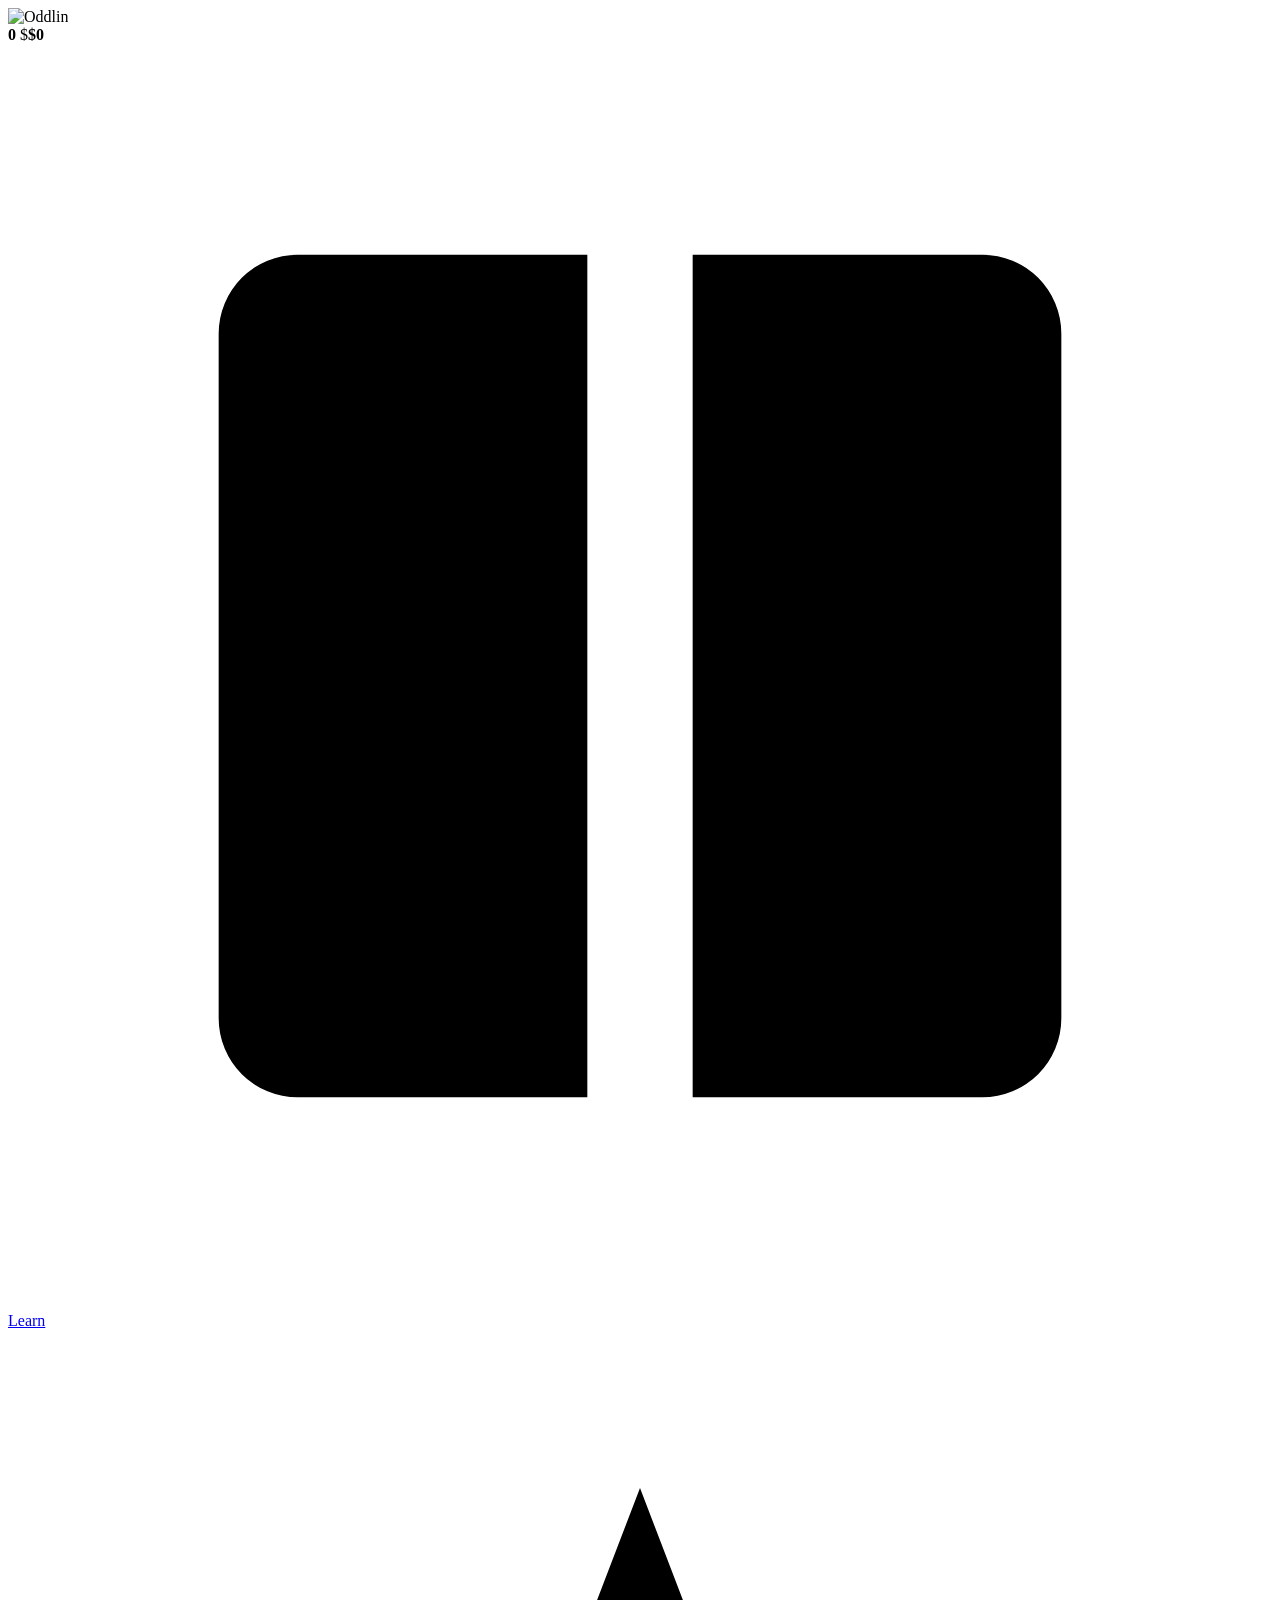
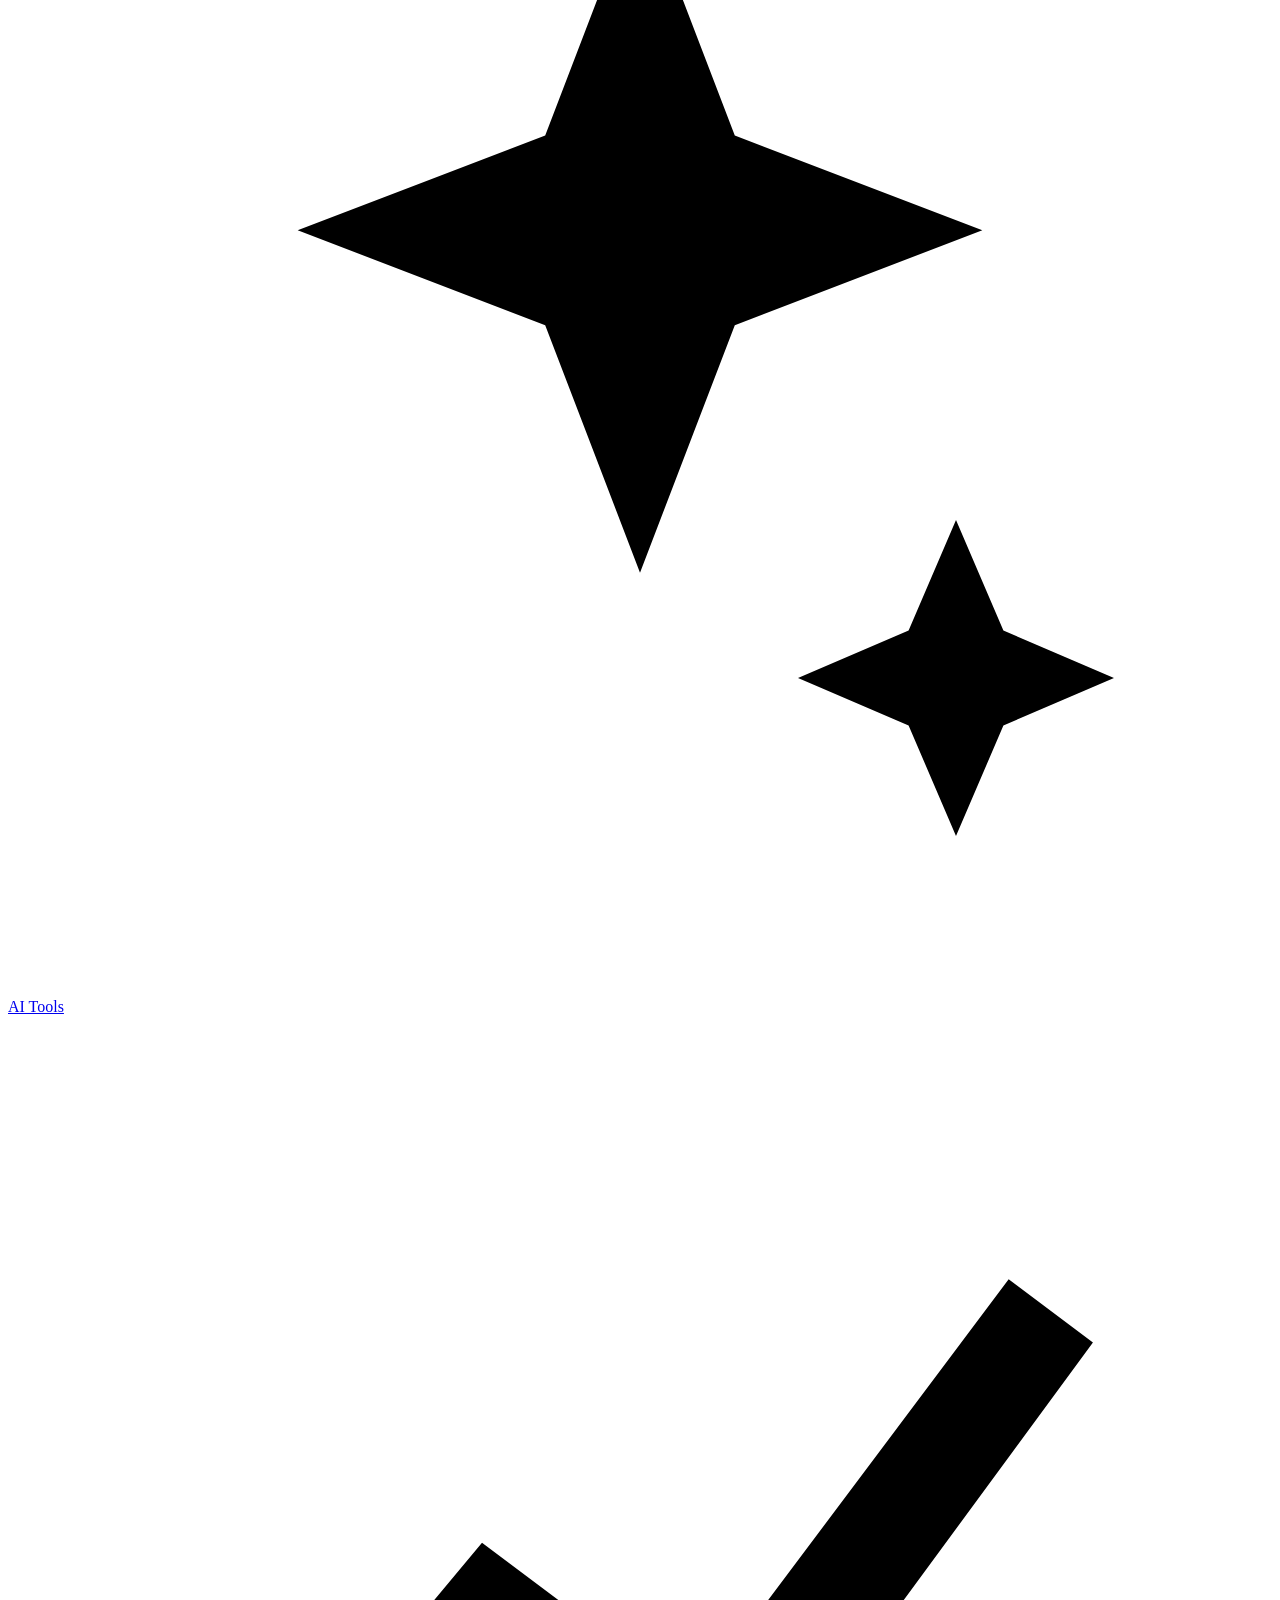
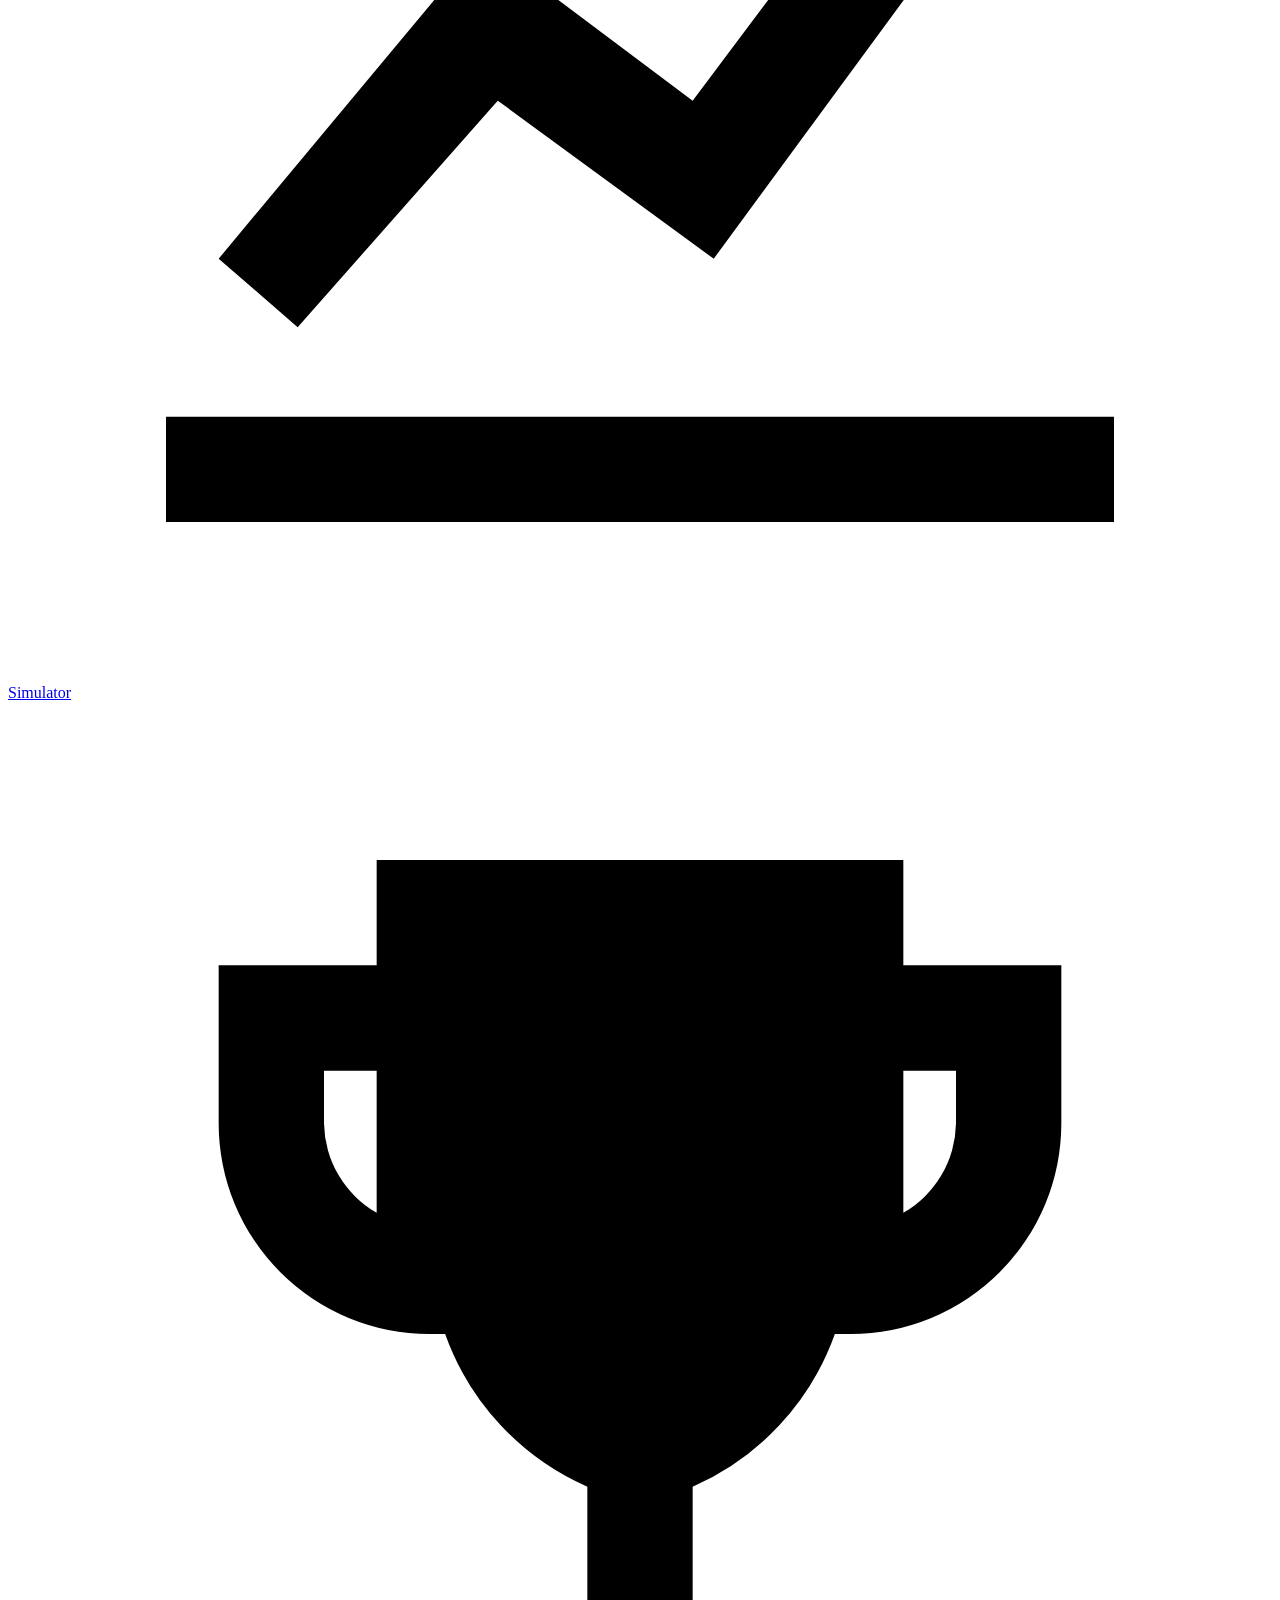
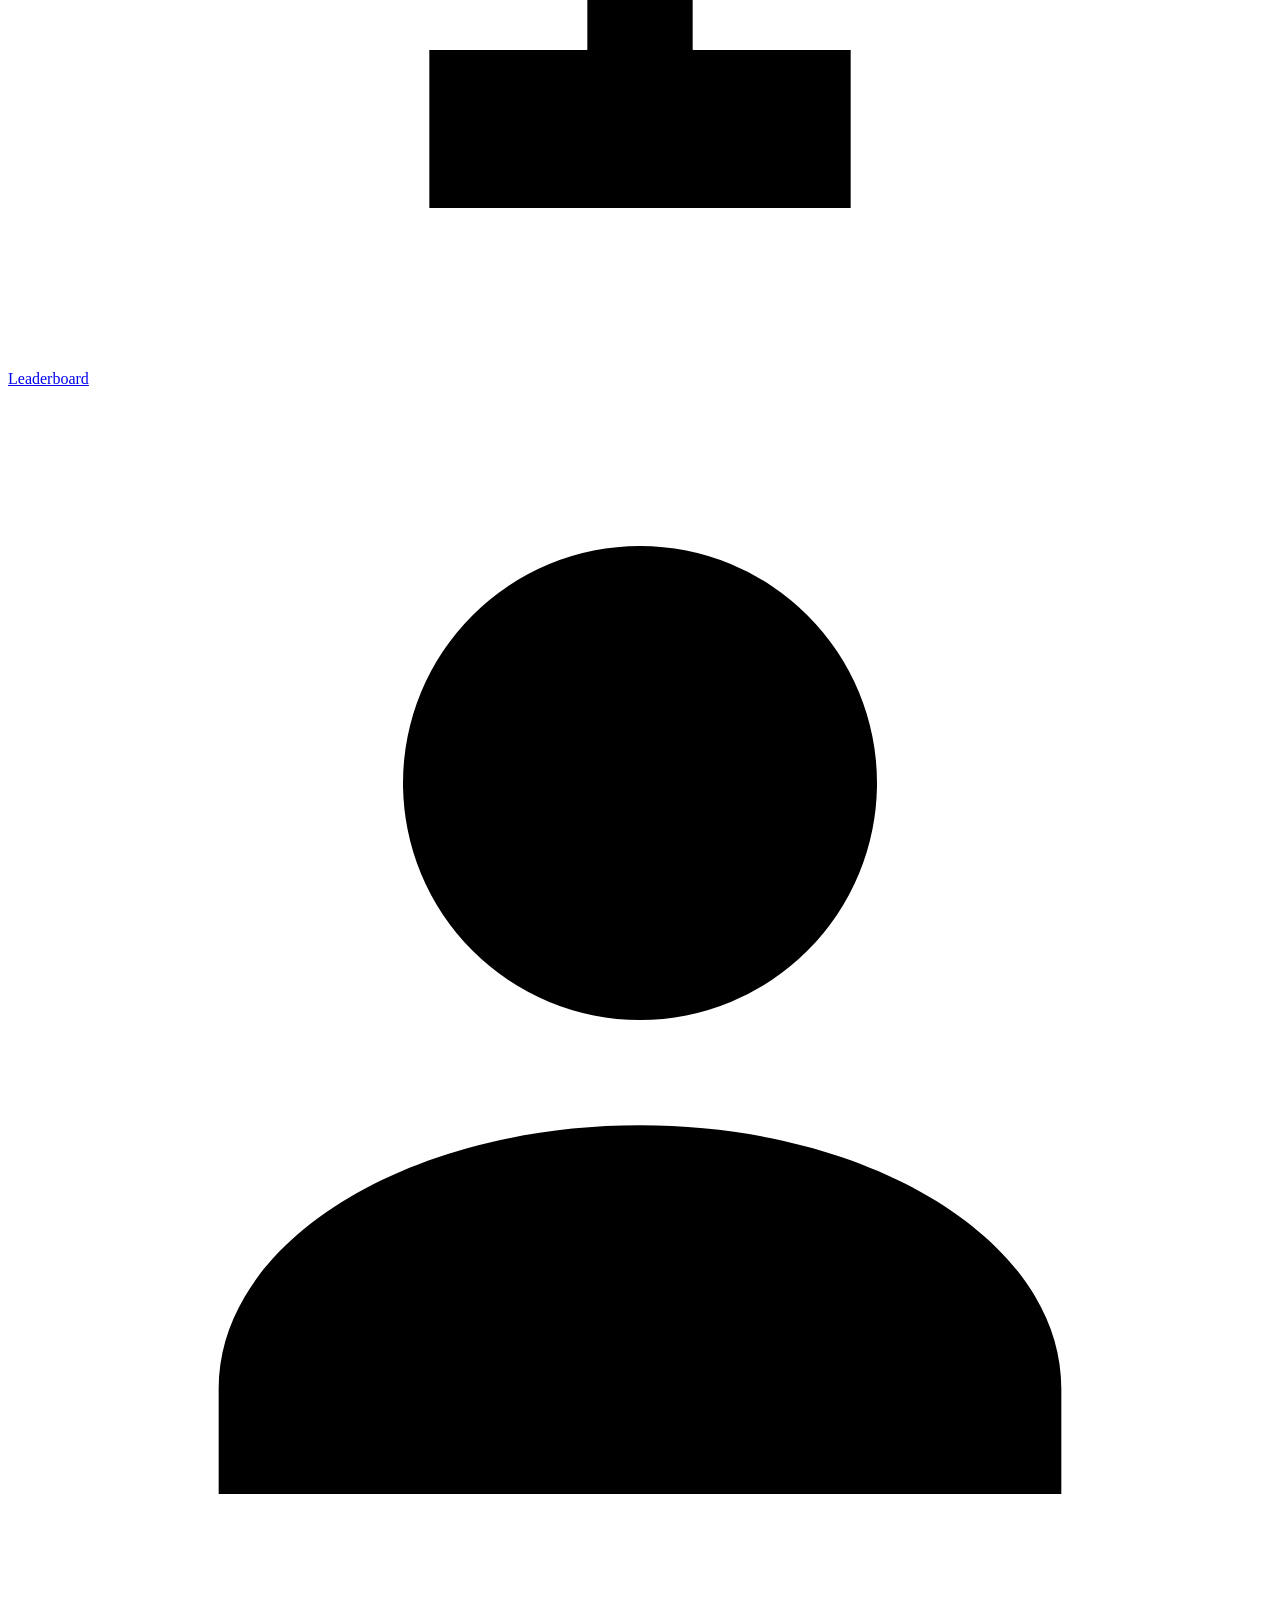
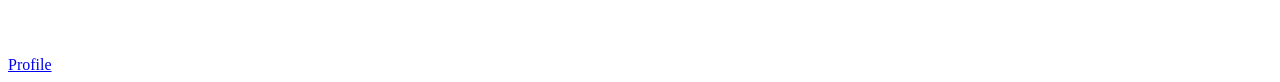
==== commit 95f64f31: "AI Tools tab and AI Scanner - AI Tools tab replaces AI Coach: hub with AI Scanner, AI Arbitrage and " ====
--- a/public/app/index.html
+++ b/public/app/index.html
@@ -34,7 +34,7 @@
   </div>
   <nav class="tabs" aria-label="Sections">
     <a href="#/learn" data-tab="learn"><svg viewBox="0 0 24 24"><path d="M4 5.5A1.5 1.5 0 0 1 5.5 4H11v16H5.5A1.5 1.5 0 0 1 4 18.5zM13 4h5.5A1.5 1.5 0 0 1 20 5.5v13a1.5 1.5 0 0 1-1.5 1.5H13z"/></svg><span>Learn</span></a>
-    <a href="#/ai" data-tab="ai"><svg viewBox="0 0 24 24"><path d="M12 3l1.8 4.7L18.5 9.5l-4.7 1.8L12 16l-1.8-4.7L5.5 9.5l4.7-1.8zM18 15l.9 2.1L21 18l-2.1.9L18 21l-.9-2.1L15 18l2.1-.9z"/></svg><span>AI Coach</span></a>
+    <a href="#/ai" data-tab="ai"><svg viewBox="0 0 24 24"><path d="M12 3l1.8 4.7L18.5 9.5l-4.7 1.8L12 16l-1.8-4.7L5.5 9.5l4.7-1.8zM18 15l.9 2.1L21 18l-2.1.9L18 21l-.9-2.1L15 18l2.1-.9z"/></svg><span>AI Tools</span></a>
     <a href="#/sim" data-tab="sim"><svg viewBox="0 0 24 24"><path d="M3 19h18v2H3zM4 16l5-6 4 3 6-8 1.6 1.2L13.4 16 9.3 13 5.5 17.3z"/></svg><span>Simulator</span></a>
     <a href="#/board" data-tab="board"><svg viewBox="0 0 24 24"><path d="M7 3h10v2h3v3a4 4 0 0 1-4 4h-.3A5 5 0 0 1 13 14.9V18h3v3H8v-3h3v-3.1A5 5 0 0 1 8.3 12H8a4 4 0 0 1-4-4V5h3zm0 4H6v1a2 2 0 0 0 1 1.7zm10 0v2.7A2 2 0 0 0 18 8V7z"/></svg><span>Leaderboard</span></a>
     <a href="#/profile" data-tab="profile"><svg viewBox="0 0 24 24"><path d="M12 12a4.5 4.5 0 1 0 0-9 4.5 4.5 0 0 0 0 9zm0 2c-4.4 0-8 2.2-8 5v2h16v-2c0-2.8-3.6-5-8-5z"/></svg><span>Profile</span></a>
